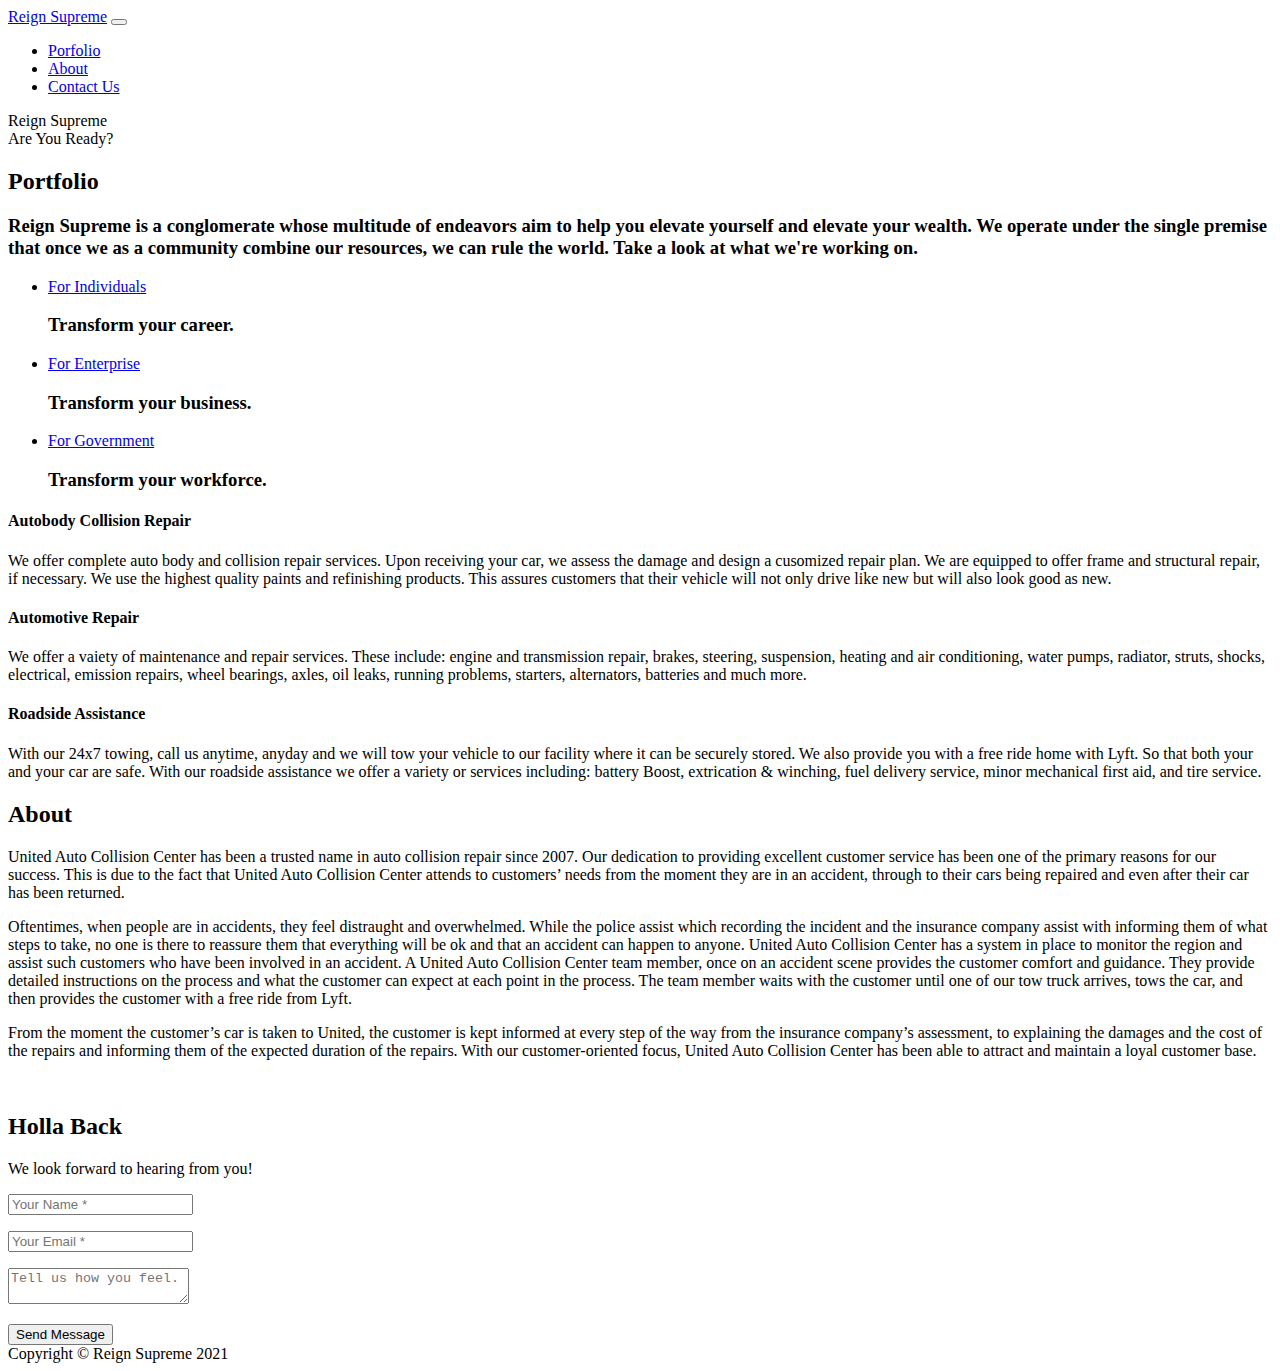
==== ww_app/index.html @ e0e512cf "intial creation" ====
<!DOCTYPE html>
<html lang="en">

<head>
    <title>Reign Supreme</title>
    <meta name="description" content="Reign Supreme is a conglomerate whose multitude of endeavors aim to help you elevate yourself and elevate your wealth.  We operate under the single premise that once we as a community combine our resources, we can rule the world." />
    <meta name="keywords" content="community 'wealth building' 'financial freedom' crowdfund" />
    <meta charset="utf-8"/>
    <meta http-equiv="X-UA-Compatible" content="IE=edge"/>
    <meta name="viewport" content="width=device-width, initial-scale=1, shrink-to-fit=no" />
    <base href="/"/>
    <meta name="robots" content="index, follow" />
    <meta name="googlebot" content="index, follow, max-snippet:-1, max-image-preview:large, max-video-preview:-1" /> 
    
    <meta property="og:locale" content="en_US" />
    <meta property="og:type" content="website" />
    <meta property="og:title" content="Reign Supreme"/>
    <meta property="og:description" content="Reign Supreme is a conglomerate whose multitude of endeavors aim to help you elevate yourself and elevate your wealth.  We operate under the single premise that once we as a community combine our resources, we can rule the world"/>
    <meta property="og:url" content="https://www.reignsupremeX.com/"/>
    <meta property="og:site_name" content="Reign Supreme" />
    <meta property="og:image" content="https://reignsupremeX.com/ww_app/img/crown.png" />

    <!--
    <link rel="canonical" href=""/>
    <link rel="icon" href="https://reignsupremeX.com/ww_app/img/favicon.ico"/>
    <link rel="shortcut icon" href="https://reignsupremeX.com/ww_app/img/favicon.ico" />
    -->



  <!-- Bootstrap core CSS -->
  <link href="vendor/bootstrap/css/bootstrap.min.css" rel="stylesheet">

  <!-- Custom fonts for this template -->
  <link href="vendor/fontawesome-free/css/all.min.css" rel="stylesheet" type="text/css">
  <link href="https://fonts.googleapis.com/css?family=Montserrat:400,700" rel="stylesheet" type="text/css">
  <link href='https://fonts.googleapis.com/css?family=Kaushan+Script' rel='stylesheet' type='text/css'>
  <link href='https://fonts.googleapis.com/css?family=Droid+Serif:400,700,400italic,700italic' rel='stylesheet' type='text/css'>
  <link href='https://fonts.googleapis.com/css?family=Roboto+Slab:400,100,300,700' rel='stylesheet' type='text/css'>

  <!-- Custom styles for this template -->
  <link href="css/agency.min.css" rel="stylesheet">
 
</head>

<body id="page-top">

  <!-- Navigation -->
  <nav class="navbar navbar-expand-lg navbar-dark fixed-top" id="mainNav">
    <div class="container">
      <a class="navbar-brand js-scroll-trigger" href="#page-top">Reign Supreme</a>
      <button class="navbar-toggler navbar-toggler-right" type="button" data-toggle="collapse" data-target="#navbarResponsive" aria-controls="navbarResponsive" aria-expanded="false" aria-label="Toggle navigation">
        <i class="fas fa-bars fa-lg"></i>
      </button>
      <div class="collapse navbar-collapse" id="navbarResponsive">
        <ul class="navbar-nav text-uppercase ml-auto">
          <li class="nav-item">
            <a class="nav-link js-scroll-trigger" href="#services">Porfolio</a>
          </li>
          <li class="nav-item">
            <a class="nav-link js-scroll-trigger" href="#about">About</a>
          </li>
          <li class="nav-item">
            <a class="nav-link js-scroll-trigger" href="#logo">Contact Us</a>
          </li>
        </ul>
      </div>
    </div>
  </nav>

  <!-- Header -->
  <header class="masthead">
    <div class="container">
      <div class="intro-text">
        <div class="intro-heading text-uppercase">Reign Supreme</div>
        <div class="intro-lead-in">Are You Ready?</div>
      </div>
    </div>
  </header>

  <!-- Services -->
  <section id="services">
    <div class="container">
      <div class="row">
        <div class="col-xs-12 text-center">
          <h2 class="section-heading text-uppercase">Portfolio</h2>
          <h3 class="section-subheading text-muted">
            <p>
              Reign Supreme is a conglomerate whose multitude of endeavors aim to help you elevate yourself and elevate your wealth.  We operate under the single premise that once we as a community combine our resources, we can rule the world.  Take a look at what we're working on.
            </p>
          </h3>
        </div>
      </div>
      <div class="row text-center">
        <div class="col-xs-12">
          <ul class="link-list">
            <li class="link-list=card" style="--accent-color:#60D69A;--accent-width:6px;">
              <article>
                <a target="_self" href="/individuals/overview" class="button btn button--blue ">For Individuals</a>
                <h3>Transform your career.</h3></article>
            </li>
            <li class="link-list=card" style="--accent-color:#6236FF;--accent-width:6px">
                  <article>
                    <a target="_self" href="/enterprise/overview" class="button btn button--blue ">For Enterprise</a>
                    <h3>Transform your business.</h3>
                  </article>
            </li>
            <li class="link-list=card" style="--accent-color:#F7B500;--accent-width:6px">
                  <article>
                    <a target="_self" href="/government/overview" class="button btn button--blue ">For Government</a><h3>Transform your workforce.</h3>
                  </article>
            </li>
          </ul>
        </div>

        <div class="col-md-4">
          <span class="fa-stack fa-4x">
            <i class="fas fa-circle fa-stack-2x text-primary"></i>
            <i class="fas fa-car-crash fa-stack-1x fa-inverse"></i>
          </span>
          <h4 class="service-heading">Autobody Collision Repair</h4>
          <p class="text-muted">We offer complete auto body and collision repair services. Upon receiving your car, we assess the damage and design a cusomized repair plan. We are equipped to offer frame and structural repair, if necessary.  We use the highest quality paints and refinishing products. This assures customers that their vehicle will not only drive like new but will also look good as new.</p>
        </div>
        <div class="col-md-4">
          <span class="fa-stack fa-4x">
            <i class="fas fa-circle fa-stack-2x text-primary"></i>
            <i class="fas fa-car-battery fa-stack-1x fa-inverse"></i>
          </span>
          <h4 class="service-heading">Automotive Repair</h4>
          <p class="text-muted">We offer a vaiety of maintenance and repair services. These include: engine and transmission repair, brakes, steering, suspension, heating and air conditioning, water pumps, radiator, struts, shocks, electrical, emission repairs, wheel bearings, axles, oil leaks, running problems, starters, alternators, batteries and much more.</p>
        </div>
        <div class="col-md-4">
          <span class="fa-stack fa-4x">
            <i class="fas fa-circle fa-stack-2x text-primary"></i>
            <i class="fas fa-truck-pickup fa-stack-1x fa-inverse"></i>
          </span>
          <h4 class="service-heading">Roadside Assistance</h4>
          <p class="text-muted">With our 24x7 towing, call us anytime, anyday and we will tow your vehicle to our facility where it can be securely stored. We also provide you with a free ride home with Lyft. So that both your and your car are safe.  With our roadside assistance we offer a variety or services including: battery Boost, extrication & winching, fuel delivery service, minor mechanical first aid, and tire service.</p>
        </div>
      </div>
    </div>
  </section>

  <!-- About -->
  <section class="bg-light" id="about">
    <div class="container">
      <div class="row">
        <div class="col-lg-12 text-center">
          <h2 class="section-heading text-uppercase">About</h2>
          <p class="text-muted">
            United Auto Collision Center has been a trusted name in auto collision repair since 2007.   Our dedication to providing excellent customer service has been one of the primary reasons for our success.  This is due to the fact that United Auto Collision Center  attends to customers’ needs from the moment they are in an accident, through to their cars being repaired and even after their car has been returned.  
          </p>
          <p class="text-muted">
            Oftentimes, when people are in accidents, they feel distraught and overwhelmed. While the police assist which recording the incident and the insurance company assist with informing them of what steps to take, no one is there to reassure them that everything will be ok and that an accident can happen to anyone.  United Auto Collision Center has a system in place to monitor the region and assist such customers who have been involved in an accident.    A United Auto Collision Center team member, once on an accident scene provides the customer comfort and guidance. They provide detailed instructions on the process and what the customer can expect at each point in the process.  The team member waits with the customer until one of our tow truck arrives, tows the car, and then provides the customer with a free ride from Lyft.  
          </p>
          <p class="text-muted">
            From the moment the customer’s car is taken to United, the customer is kept informed at every step of the way from the insurance company’s assessment, to explaining the damages and the cost of the repairs and informing them of the expected duration of the repairs.   With our customer-oriented focus, United Auto Collision Center has been able to attract and maintain a loyal customer base.
          </p>
        </div>
      </div>
    </div>
  </section>

  <!-- logo -->
  <section class="py-5" id="logo">
    <div class="container">
      <div class="row">
        <div class="col-md-3 col-xs-0">
        </div>
        <div class="col-md-6 col-xs-12">
          <a href="#">
            <img class="img-fluid d-block mx-auto" src="img/reignsupreme_logo.png" alt="">
          </a>
        </div>
        <div class="col-md-3 col-xs-0">
        </div>
      </div>
    </div>
  </section>

  <!-- Contact -->
  <section  id="contact">
    <div class="container">
      <div class="row">
        <div class="col-lg-12 text-center">
          <h2 class="section-heading text-uppercase">Holla Back</h2>
          <p class="section-subheading text-muted">We look forward to hearing from you!</p>
        </div>
      </div>
        <div class="col-lg-12">
          <form id="contactForm" name="sentMessage" novalidate="novalidate">
            <div class="row">
              <div class="col-xs-0 col-md-2"></div>
              <div class="col-xs-12 col-md-8">
                <div class="form-group">
                  <input class="form-control" id="name" type="text" placeholder="Your Name *" required="required" data-validation-required-message="Please enter your name.">
                  <p class="help-block text-danger"></p>
                </div>
                <div class="form-group">
                  <input class="form-control" id="email" type="email" placeholder="Your Email *" required="required" data-validation-required-message="Please enter your email address.">
                  <p class="help-block text-danger"></p>
                </div>
                <div class="form-group">
                  <textarea class="form-control" id="message" placeholder="Tell us how you feel." ></textarea>
                  <p class="help-block text-danger"></p>
                </div>
              </div>
              <div class="col-xs-0 col-md-2"></div>
              <div class="clearfix"></div>
              <div class="col-lg-12 text-center">
                <div id="success"></div>
                <button id="sendMessageButton" class="btn btn-primary" type="submit">Send Message</button>
              </div>
            </div>
          </form>
        </div>
      </div>
    </div>
  </section>

  <!-- Footer -->
  <footer>
    <div class="container">
      <div class="row">
        <div class="col-md-12">
          <span class="copyright">Copyright &copy; Reign Supreme 2021</span>
        </div>
      </div>
    </div>
  </footer>

 
  <!-- Bootstrap core JavaScript -->
  <script src="vendor/jquery/jquery.min.js"></script>
  <script src="vendor/bootstrap/js/bootstrap.bundle.min.js"></script>

  <!-- Plugin JavaScript -->
  <script src="vendor/jquery-easing/jquery.easing.min.js"></script>

  <!-- Contact form JavaScript -->
  <script src="js/jqBootstrapValidation.js"></script>
  <script src="js/contact_me.js"></script>

  <!-- Custom scripts for this template -->
  <script src="js/agency.min.js"></script>

</body>

</html>
---- ww_app/css/agency.min.css ----
/*!
 * Start Bootstrap - Agency v5.0.7 (https://startbootstrap.com/template-overviews/agency)
 * Copyright 2013-2019 Start Bootstrap
 * Licensed under MIT (https://github.com/BlackrockDigital/startbootstrap-agency/blob/master/LICENSE)
 */body{overflow-x:hidden;font-family:'Roboto Slab',-apple-system,BlinkMacSystemFont,'Segoe UI',Roboto,'Helvetica Neue',Arial,sans-serif,'Apple Color Emoji','Segoe UI Emoji','Segoe UI Symbol','Noto Color Emoji'}p{line-height:1.75; margin: 20px 20px 30px 20px;}a{color:#fed136}a:hover{color:#fec503}.text-primary{color:#fed136!important}h1,h2,h3,h4,h5,h6{font-weight:700;font-family:Montserrat,-apple-system,BlinkMacSystemFont,'Segoe UI',Roboto,'Helvetica Neue',Arial,sans-serif,'Apple Color Emoji','Segoe UI Emoji','Segoe UI Symbol','Noto Color Emoji'}section{padding:60px 0}section h2.section-heading{font-size:40px;margin-top:0;margin-bottom:15px}section h3.section-subheading{font-size:16px;font-weight:400;margin-bottom:75px;text-transform:none;font-family:'Droid Serif',-apple-system,BlinkMacSystemFont,'Segoe UI',Roboto,'Helvetica Neue',Arial,sans-serif,'Apple Color Emoji','Segoe UI Emoji','Segoe UI Symbol','Noto Color Emoji'}@media (min-width:768px){section{padding:50px 0}}.btn{font-family:Montserrat,-apple-system,BlinkMacSystemFont,'Segoe UI',Roboto,'Helvetica Neue',Arial,sans-serif,'Apple Color Emoji','Segoe UI Emoji','Segoe UI Symbol','Noto Color Emoji';font-weight:700}.btn-xl{font-size:18px;padding:20px 40px}.btn-primary{background-color:#fed136;border-color:#fed136}.btn-primary:active,.btn-primary:focus,.btn-primary:hover{background-color:#fec810!important;border-color:#fec810!important;color:#fff}.btn-primary:active,.btn-primary:focus{-webkit-box-shadow:0 0 0 .2rem rgba(254,209,55,.5)!important;box-shadow:0 0 0 .2rem rgba(254,209,55,.5)!important}::selection{background:#fed136;text-shadow:none}img::selection{background:0 0}img::-moz-selection{background:0 0}#mainNav{background-color:#212529}#mainNav .navbar-toggler{font-size:12px;right:0;padding:13px;color:#807c7c;border:0;font-family:Montserrat,-apple-system,BlinkMacSystemFont,'Segoe UI',Roboto,'Helvetica Neue',Arial,sans-serif,'Apple Color Emoji','Segoe UI Emoji','Segoe UI Symbol','Noto Color Emoji'}#mainNav .navbar-brand{color:#fed136;font-family:'Kaushan Script',-apple-system,BlinkMacSystemFont,'Segoe UI',Roboto,'Helvetica Neue',Arial,sans-serif,'Apple Color Emoji','Segoe UI Emoji','Segoe UI Symbol','Noto Color Emoji'}#mainNav .navbar-brand.active,#mainNav .navbar-brand:active,#mainNav .navbar-brand:focus,#mainNav .navbar-brand:hover{color:#fec503}#mainNav .navbar-nav .nav-item .nav-link{font-size:90%;font-weight:400;padding:.75em 0;letter-spacing:1px;color:#fff;font-family:Montserrat,-apple-system,BlinkMacSystemFont,'Segoe UI',Roboto,'Helvetica Neue',Arial,sans-serif,'Apple Color Emoji','Segoe UI Emoji','Segoe UI Symbol','Noto Color Emoji'}#mainNav .navbar-nav .nav-item .nav-link.active,#mainNav .navbar-nav .nav-item .nav-link:hover{color:#fed136}@media (min-width:992px){#mainNav{padding-top:25px;padding-bottom:25px;-webkit-transition:padding-top .3s,padding-bottom .3s;transition:padding-top .3s,padding-bottom .3s;border:none;background-color:transparent}#mainNav .navbar-brand{font-size:1.75em;-webkit-transition:all .3s;transition:all .3s}#mainNav .navbar-nav .nav-item .nav-link{padding:1.1em 1em!important}#mainNav.navbar-shrink{padding-top:0;padding-bottom:0;background-color:#212529}#mainNav.navbar-shrink .navbar-brand{font-size:1.25em;padding:12px 0}}header.masthead{text-align:center;color:#fff;background-image:url(../img/bmw.jpg);background-repeat:no-repeat;background-attachment:scroll;background-position:center center;background-size:cover}header.masthead .intro-text{padding-top:150px;padding-bottom:100px}header.masthead .intro-text .intro-lead-in{font-size:22px;font-style:italic;line-height:22px;margin-bottom:30px;font-family:'Droid Serif',-apple-system,BlinkMacSystemFont,'Segoe UI',Roboto,'Helvetica Neue',Arial,sans-serif,'Apple Color Emoji','Segoe UI Emoji','Segoe UI Symbol','Noto Color Emoji'; text-shadow: #090909 2px 2px 15px;}.header-phone{font-size: 22px;line-height: 40px;background: white;color: black;width: 80%;margin: 0 auto 90px auto}header.masthead .intro-text .intro-heading{font-size:50px;font-weight:700;line-height:50px;margin-bottom:25px;font-family:Montserrat,-apple-system,BlinkMacSystemFont,'Segoe UI',Roboto,'Helvetica Neue',Arial,sans-serif,'Apple Color Emoji','Segoe UI Emoji','Segoe UI Symbol','Noto Color Emoji'; text-shadow: #090909 2px 2px 15px;}@media (min-width:768px){header.masthead .intro-text{padding-top:200px;padding-bottom:200px}header.masthead .intro-text .intro-lead-in{font-size:40px;font-style:italic;line-height:40px;margin-bottom:30px;font-family:'Droid Serif',-apple-system,BlinkMacSystemFont,'Segoe UI',Roboto,'Helvetica Neue',Arial,sans-serif,'Apple Color Emoji','Segoe UI Emoji','Segoe UI Symbol','Noto Color Emoji'}.header-phone{font-size: 40px;line-height: 80px;width: 30%}header.masthead .intro-text .intro-heading{font-size:75px;font-weight:700;line-height:75px;margin-bottom:50px;font-family:Montserrat,-apple-system,BlinkMacSystemFont,'Segoe UI',Roboto,'Helvetica Neue',Arial,sans-serif,'Apple Color Emoji','Segoe UI Emoji','Segoe UI Symbol','Noto Color Emoji'}}.service-heading{margin:15px 0;text-transform:none}#portfolio .portfolio-item{right:0;margin:0 0 15px}#portfolio .portfolio-item .portfolio-link{position:relative;display:block;max-width:400px;margin:0 auto;cursor:pointer}#portfolio .portfolio-item .portfolio-link .portfolio-hover{position:absolute;width:100%;height:100%;-webkit-transition:all ease .5s;transition:all ease .5s;opacity:0;background:rgba(254,209,54,.9)}#portfolio .portfolio-item .portfolio-link .portfolio-hover:hover{opacity:1}#portfolio .portfolio-item .portfolio-link .portfolio-hover:focus{opacity:1}#portfolio .portfolio-item .portfolio-link .portfolio-hover:active{opacity:1}#portfolio .portfolio-item .portfolio-link .portfolio-hover .portfolio-hover-content{font-size:20px;position:absolute;top:50%;width:100%;height:20px;margin-top:-12px;text-align:center;color:#fff}#portfolio .portfolio-item .portfolio-link .portfolio-hover .portfolio-hover-content i{margin-top:-12px}#portfolio .portfolio-item .portfolio-link .portfolio-hover .portfolio-hover-content h3,#portfolio .portfolio-item .portfolio-link .portfolio-hover .portfolio-hover-content h4{margin:0}#portfolio .portfolio-item .portfolio-caption{max-width:400px;margin:0 auto;padding:25px;text-align:center;background-color:#fff}#portfolio .portfolio-item .portfolio-caption h4{margin:0;text-transform:none}#portfolio .portfolio-item .portfolio-caption p{font-size:16px;font-style:italic;margin:0;font-family:'Droid Serif',-apple-system,BlinkMacSystemFont,'Segoe UI',Roboto,'Helvetica Neue',Arial,sans-serif,'Apple Color Emoji','Segoe UI Emoji','Segoe UI Symbol','Noto Color Emoji'}#portfolio *{z-index:2}@media (min-width:767px){#portfolio .portfolio-item{margin:0 0 30px}}.portfolio-modal{padding-right:0!important}.portfolio-modal .modal-dialog{margin:1rem;max-width:100vw}.portfolio-modal .modal-content{padding:50px 0;text-align:center}.portfolio-modal .modal-content h2{font-size:3em;margin-bottom:15px}.portfolio-modal .modal-content p{margin-bottom:30px}.portfolio-modal .modal-content p.item-intro{font-size:16px;font-style:italic;margin:20px 0 30px;font-family:'Droid Serif',-apple-system,BlinkMacSystemFont,'Segoe UI',Roboto,'Helvetica Neue',Arial,sans-serif,'Apple Color Emoji','Segoe UI Emoji','Segoe UI Symbol','Noto Color Emoji'}.portfolio-modal .modal-content ul.list-inline{margin-top:0;margin-bottom:30px}.portfolio-modal .modal-content img{margin-bottom:30px}.portfolio-modal .modal-content button{cursor:pointer}.portfolio-modal .close-modal{position:absolute;top:25px;right:25px;height:75px;cursor:pointer;background-color:transparent}.portfolio-modal .close-modal:hover{opacity:.3}.portfolio-modal .close-modal .lr{z-index:1051;width:1px;height:75px;margin-left:35px;-webkit-transform:rotate(45deg);transform:rotate(45deg);background-color:#212529}.portfolio-modal .close-modal .lr .rl{z-index:1052;width:1px;height:75px;-webkit-transform:rotate(90deg);transform:rotate(90deg);background-color:#212529}.timeline{position:relative;padding:0;list-style:none}.timeline:before{position:absolute;top:0;bottom:0;left:40px;width:2px;margin-left:-1.5px;content:'';background-color:#e9ecef}.timeline>li{position:relative;min-height:50px;margin-bottom:50px}.timeline>li:after,.timeline>li:before{display:table;content:' '}.timeline>li:after{clear:both}.timeline>li .timeline-panel{position:relative;float:right;width:100%;padding:0 20px 0 100px;text-align:left}.timeline>li .timeline-panel:before{right:auto;left:-15px;border-right-width:15px;border-left-width:0}.timeline>li .timeline-panel:after{right:auto;left:-14px;border-right-width:14px;border-left-width:0}.timeline>li .timeline-image{position:absolute;z-index:100;left:0;width:80px;height:80px;margin-left:0;text-align:center;color:#fff;border:7px solid #e9ecef;border-radius:100%;background-color:#fed136}.timeline>li .timeline-image h4{font-size:10px;line-height:14px;margin-top:12px}.timeline>li.timeline-inverted>.timeline-panel{float:right;padding:0 20px 0 100px;text-align:left}.timeline>li.timeline-inverted>.timeline-panel:before{right:auto;left:-15px;border-right-width:15px;border-left-width:0}.timeline>li.timeline-inverted>.timeline-panel:after{right:auto;left:-14px;border-right-width:14px;border-left-width:0}.timeline>li:last-child{margin-bottom:0}.timeline .timeline-heading h4{margin-top:0;color:inherit}.timeline .timeline-heading h4.subheading{text-transform:none}.timeline .timeline-body>p,.timeline .timeline-body>ul{margin-bottom:0}@media (min-width:768px){.timeline:before{left:50%}.timeline>li{min-height:100px;margin-bottom:100px}.timeline>li .timeline-panel{float:left;width:41%;padding:0 20px 20px 30px;text-align:right}.timeline>li .timeline-image{left:50%;width:100px;height:100px;margin-left:-50px}.timeline>li .timeline-image h4{font-size:13px;line-height:18px;margin-top:16px}.timeline>li.timeline-inverted>.timeline-panel{float:right;padding:0 30px 20px 20px;text-align:left}}@media (min-width:992px){.timeline>li{min-height:150px}.timeline>li .timeline-panel{padding:0 20px 20px}.timeline>li .timeline-image{width:150px;height:150px;margin-left:-75px}.timeline>li .timeline-image h4{font-size:18px;line-height:26px;margin-top:30px}.timeline>li.timeline-inverted>.timeline-panel{padding:0 20px 20px}}@media (min-width:1200px){.timeline>li{min-height:170px}.timeline>li .timeline-panel{padding:0 20px 20px 100px}.timeline>li .timeline-image{width:170px;height:170px;margin-left:-85px}.timeline>li .timeline-image h4{margin-top:40px}.timeline>li.timeline-inverted>.timeline-panel{padding:0 100px 20px 20px}}.team-member{margin-bottom:50px;text-align:center}.team-member img{width:150px;height:150px;border:7px solid #fff}.team-member h4{margin-top:25px;margin-bottom:0;text-transform:none}.team-member p{margin-top:0}section#contact{background-color:#212529;background-image:url(../img/map-image.png);background-repeat:no-repeat;background-position:center}section#contact .section-heading{color:#fff}section#contact .form-group{margin-bottom:25px}section#contact .form-group input,section#contact .form-group textarea{padding:20px}section#contact .form-group input.form-control{height:auto}section#contact .form-group textarea.form-control{height:248px}section#contact .form-control:focus{border-color:#fed136;-webkit-box-shadow:none;box-shadow:none}section#contact ::-webkit-input-placeholder{font-weight:700;color:#ced4da;font-family:Montserrat,-apple-system,BlinkMacSystemFont,'Segoe UI',Roboto,'Helvetica Neue',Arial,sans-serif,'Apple Color Emoji','Segoe UI Emoji','Segoe UI Symbol','Noto Color Emoji'}section#contact :-moz-placeholder{font-weight:700;color:#ced4da;font-family:Montserrat,-apple-system,BlinkMacSystemFont,'Segoe UI',Roboto,'Helvetica Neue',Arial,sans-serif,'Apple Color Emoji','Segoe UI Emoji','Segoe UI Symbol','Noto Color Emoji'}section#contact ::-moz-placeholder{font-weight:700;color:#ced4da;font-family:Montserrat,-apple-system,BlinkMacSystemFont,'Segoe UI',Roboto,'Helvetica Neue',Arial,sans-serif,'Apple Color Emoji','Segoe UI Emoji','Segoe UI Symbol','Noto Color Emoji'}section#contact :-ms-input-placeholder{font-weight:700;color:#ced4da;font-family:Montserrat,-apple-system,BlinkMacSystemFont,'Segoe UI',Roboto,'Helvetica Neue',Arial,sans-serif,'Apple Color Emoji','Segoe UI Emoji','Segoe UI Symbol','Noto Color Emoji'}footer{padding:25px 0;text-align:center}footer span.copyright{font-size:90%;line-height:40px;text-transform:none;font-family:Montserrat,-apple-system,BlinkMacSystemFont,'Segoe UI',Roboto,'Helvetica Neue',Arial,sans-serif,'Apple Color Emoji','Segoe UI Emoji','Segoe UI Symbol','Noto Color Emoji'}footer ul.quicklinks{font-size:90%;line-height:40px;margin-bottom:0;text-transform:none;font-family:Montserrat,-apple-system,BlinkMacSystemFont,'Segoe UI',Roboto,'Helvetica Neue',Arial,sans-serif,'Apple Color Emoji','Segoe UI Emoji','Segoe UI Symbol','Noto Color Emoji'}ul.social-buttons{margin-bottom:0}ul.social-buttons li a{font-size:20px;line-height:50px;display:block;width:50px;height:50px;-webkit-transition:all .3s;transition:all .3s;color:#fff;border-radius:100%;outline:0;background-color:#212529}ul.social-buttons li a:active,ul.social-buttons li a:focus,ul.social-buttons li a:hover{background-color:#fed136} .contact-p {color: #fff;font-size: 18px;} @media(max-width: 768px) {section h3.section-subheading{margin-bottom: 50px;}}
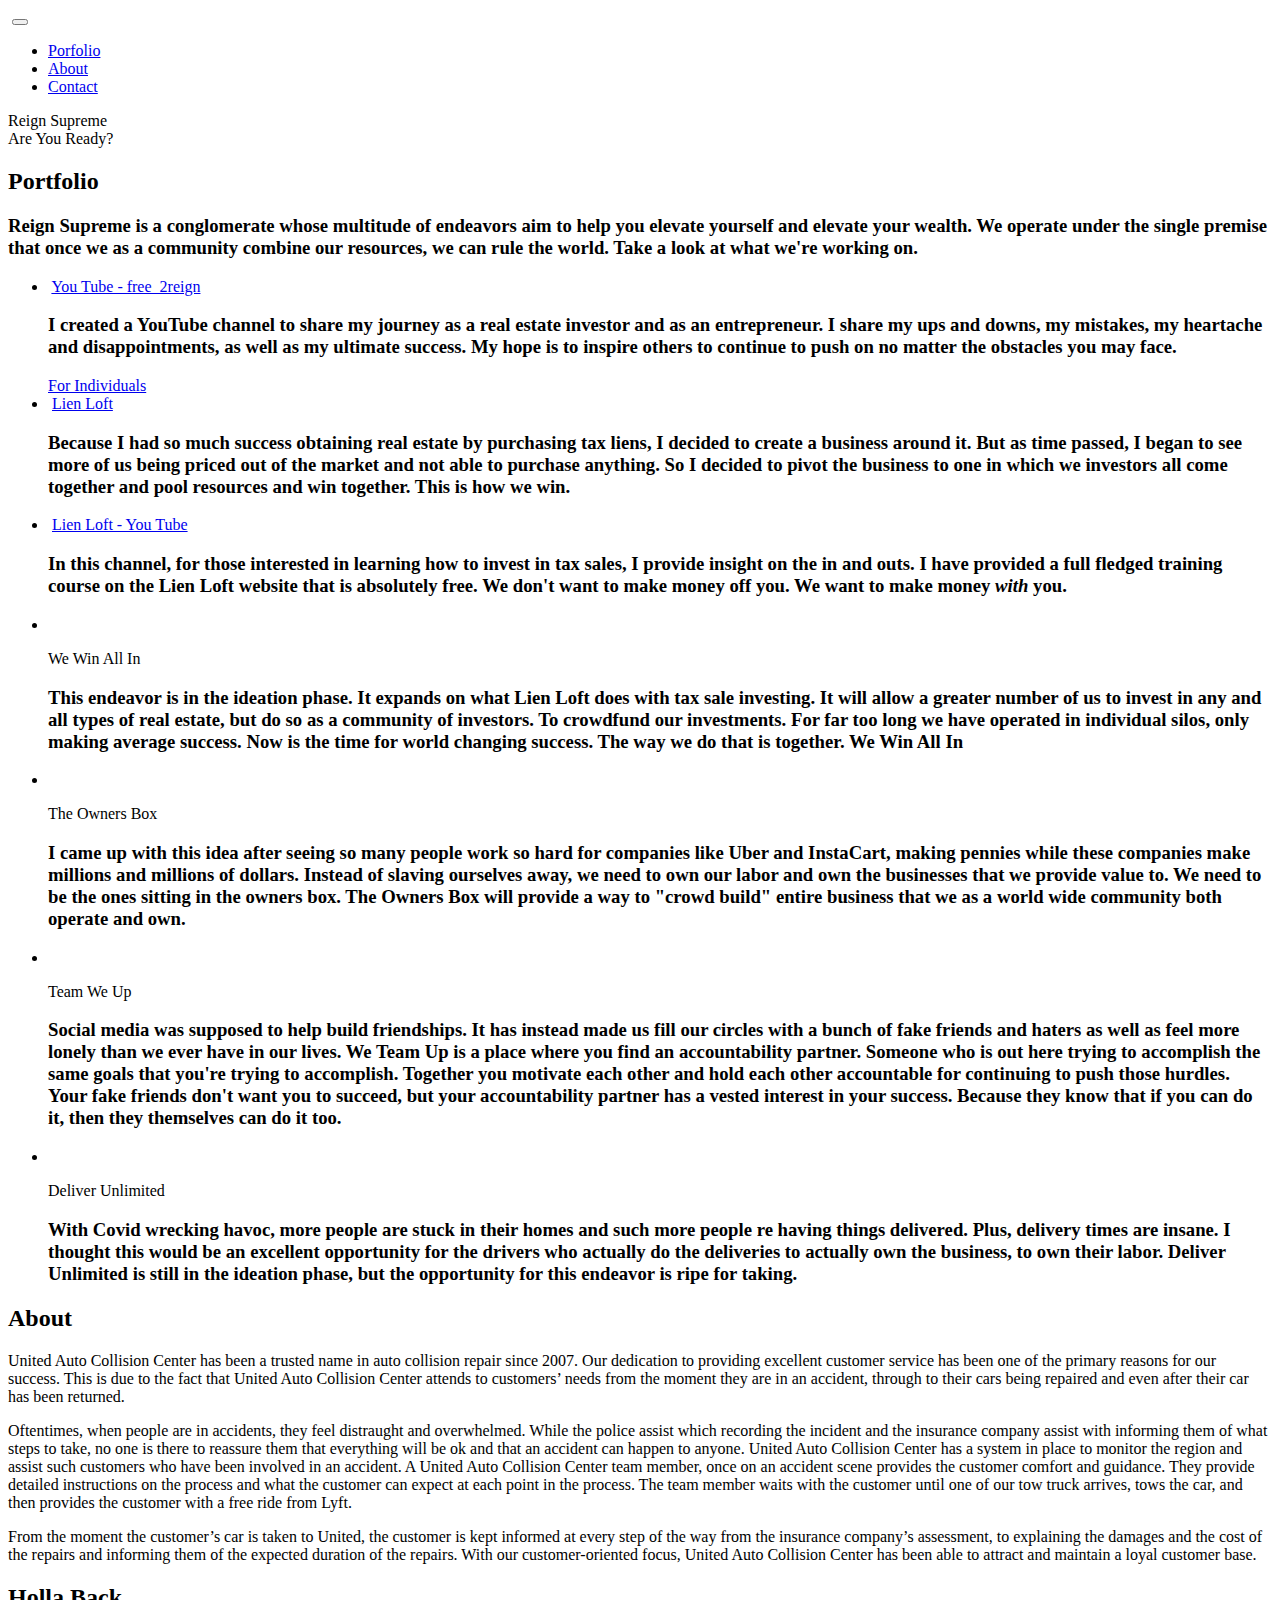
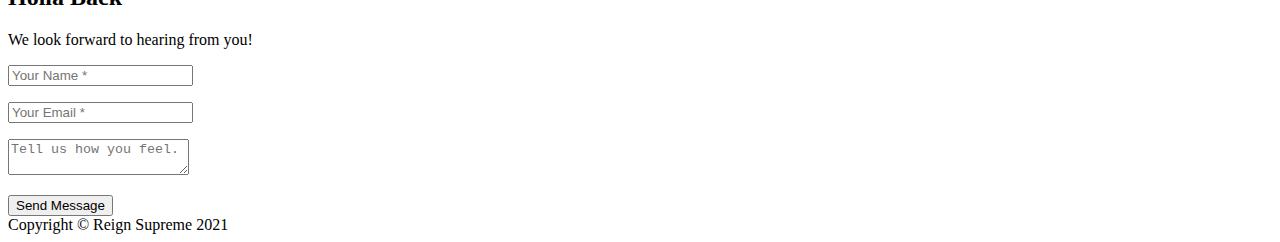
==== commit 60073698: "various changes" ====
--- a/ww_app/index.html
+++ b/ww_app/index.html
@@ -39,7 +39,8 @@
   <link href='https://fonts.googleapis.com/css?family=Roboto+Slab:400,100,300,700' rel='stylesheet' type='text/css'>
 
   <!-- Custom styles for this template -->
-  <link href="css/agency.min.css" rel="stylesheet">
+  <!--<link href="css/agency.min.css" rel="stylesheet">-->
+  <link href="css/agency.css" rel="stylesheet">
  
 </head>
 
@@ -48,7 +49,8 @@
   <!-- Navigation -->
   <nav class="navbar navbar-expand-lg navbar-dark fixed-top" id="mainNav">
     <div class="container">
-      <a class="navbar-brand js-scroll-trigger" href="#page-top">Reign Supreme</a>
+      <!--<a class="navbar-brand js-scroll-trigger" href="#page-top">Reign Supreme</a>-->
+      <img class="navbar-brand js-scroll-trigger" src="img/reignsupreme_logo_small.png" alt="">
       <button class="navbar-toggler navbar-toggler-right" type="button" data-toggle="collapse" data-target="#navbarResponsive" aria-controls="navbarResponsive" aria-expanded="false" aria-label="Toggle navigation">
         <i class="fas fa-bars fa-lg"></i>
       </button>
@@ -61,10 +63,11 @@
             <a class="nav-link js-scroll-trigger" href="#about">About</a>
           </li>
           <li class="nav-item">
-            <a class="nav-link js-scroll-trigger" href="#logo">Contact Us</a>
+            <a class="nav-link js-scroll-trigger" href="#logo">Contact</a>
           </li>
         </ul>
       </div>
+    
     </div>
   </nav>
 
@@ -91,53 +94,65 @@
           </h3>
         </div>
       </div>
-      <div class="row text-center">
+      <div class="row text-center" style="display: block;">
         <div class="col-xs-12">
           <ul class="link-list">
-            <li class="link-list=card" style="--accent-color:#60D69A;--accent-width:6px;">
-              <article>
-                <a target="_self" href="/individuals/overview" class="button btn button--blue ">For Individuals</a>
-                <h3>Transform your career.</h3></article>
-            </li>
-            <li class="link-list=card" style="--accent-color:#6236FF;--accent-width:6px">
-                  <article>
-                    <a target="_self" href="/enterprise/overview" class="button btn button--blue ">For Enterprise</a>
-                    <h3>Transform your business.</h3>
-                  </article>
-            </li>
-            <li class="link-list=card" style="--accent-color:#F7B500;--accent-width:6px">
-                  <article>
-                    <a target="_self" href="/government/overview" class="button btn button--blue ">For Government</a><h3>Transform your workforce.</h3>
-                  </article>
-            </li>
+            <li class="link-list-card" style="--accent-color:#f89419;--accent-width:6px;">
+              <article class="team-member">
+                  <img class="mx-auto rounded-circle" src="img/free_2reign.jpeg" alt="">
+                  <a target="_self" href="https://www.youtube.com/channel/UClmy4krWCEN-NcYKxqVHpDQ" class="">You Tube - free_2reign</a>
+                    <h3>I created a YouTube channel to share my journey as a real estate investor and as an entrepreneur.  I share my ups and downs, my mistakes, my heartache and disappointments, as well as my ultimate success.  My hope is to inspire others to continue to push on no matter the obstacles you may face.</h3>
+
+              </article>
+<a href="/individuals/overview" class="button btn button--blue ">For Individuals</a>
+            </li>
+            <li class="link-list-card" style="--accent-color:#f89419;--accent-width:6px;">
+              <article class="team-member">
+                  <img class="mx-auto rounded-circle" src="img/lienloft.png" alt="">
+                  <a target="_self" href="https://lienloft.com" class="">Lien Loft</a>
+                    <h3>Because I had so much success obtaining real estate by purchasing tax liens, I decided to create a business around it.  But as time passed, I began to see more of us being priced out of the market and not able to purchase anything.  So I decided to pivot the business to one in which we investors all come together and pool resources and win together. This is how we win.</h3>
+              </article>
+            </li>
+            <li class="link-list-card" style="--accent-color:#f89419;--accent-width:6px;">
+              <article class="team-member">
+                  <img class="mx-auto rounded-circle" src="img/lienloft_alfreda.jpg" alt="">
+                  <a target="_self" href="https://www.youtube.com/channel/UCCJ-6BsG9O6LgRk_2ez2GNQ" class="">Lien Loft - You Tube</a>
+                    <h3>In this channel, for those interested in learning how to invest in tax sales, I provide insight on the in and outs.  I have provided a full fledged training course on the Lien Loft website that is absolutely free.  We don't want to make money off you.  We want to make money <i>with</i> you.</h3>
+              </article>
+            </li>
+            <li class="link-list-card" style="--accent-color:#f89419;--accent-width:6px;">
+              <article class="team-member">
+                  <img class="mx-auto rounded-circle" src="img/we_win_all_in.png" alt="">
+                  <p class="" style="display: block;">We Win All In</p>
+                    <h3> This endeavor is in the ideation phase.  It expands on what Lien Loft does with tax sale investing.  It will allow a greater number of us to invest in any and all types of real estate, but do so as a community of investors. To crowdfund our investments.  For far too long we have operated in individual silos, only making average success. Now is the time for world changing success. The way we do that is together. We Win All In</h3>
+              </article>
+            </li>
+            <li class="link-list-card" style="--accent-color:#f89419;--accent-width:6px;">
+              <article class="team-member">
+                  <img class="mx-auto rounded-circle" src="img/owners_box.png" alt="">
+                  <p class="" style="display: block;">The Owners Box</p>
+                    <h3>I came up with this idea after seeing so many people work so hard for companies like Uber and InstaCart, making pennies while these companies make millions and millions of dollars.  Instead of slaving ourselves away, we need to own our labor and own the businesses that we provide value to.  We need to be the ones sitting in the owners box.  The Owners Box will provide a way to "crowd build" entire business that we as a world wide community both operate and own.</h3>
+              </article>
+            </li>
+            <li class="link-list-card" style="--accent-color:#f89419;--accent-width:6px;">
+              <article class="team-member">
+                  <img class="mx-auto rounded-circle" src="img/team_we_up.png" alt="">
+                  <p class="" style="display: block;">Team We Up</p>
+                    <h3>Social media was supposed to help build friendships.  It has instead made us fill our circles with a bunch of fake friends and haters as well as feel more lonely than we ever have in our lives.  We Team Up is a place where you find an accountability partner.  Someone who is out here trying to accomplish the same goals that you're trying to accomplish.  Together you motivate each other and hold each other accountable for continuing to push those hurdles. Your fake friends don't want you to succeed, but your accountability partner has a vested interest in your success.  Because they know that if you can do it, then they themselves can do it too.
+</h3>
+              </article>
+            </li>
+            <li class="link-list-card" style="--accent-color:#f89419;--accent-width:6px;">
+              <article class="team-member">
+                  <img class="mx-auto" src="img/deliver_unlimited.png" alt="">
+                  <p class="button--blue" style="display: block;">Deliver Unlimited</p>
+                    <h3>With Covid wrecking havoc, more people are stuck in their homes and such more people re having things delivered. Plus, delivery times are insane. I thought this would be an excellent opportunity for the drivers who actually do the deliveries to actually own the business, to own their labor. Deliver Unlimited is still in the ideation phase, but the opportunity for this endeavor is ripe for taking.</h3>
+              </article>
+            </li>
+
           </ul>
         </div>
-
-        <div class="col-md-4">
-          <span class="fa-stack fa-4x">
-            <i class="fas fa-circle fa-stack-2x text-primary"></i>
-            <i class="fas fa-car-crash fa-stack-1x fa-inverse"></i>
-          </span>
-          <h4 class="service-heading">Autobody Collision Repair</h4>
-          <p class="text-muted">We offer complete auto body and collision repair services. Upon receiving your car, we assess the damage and design a cusomized repair plan. We are equipped to offer frame and structural repair, if necessary.  We use the highest quality paints and refinishing products. This assures customers that their vehicle will not only drive like new but will also look good as new.</p>
-        </div>
-        <div class="col-md-4">
-          <span class="fa-stack fa-4x">
-            <i class="fas fa-circle fa-stack-2x text-primary"></i>
-            <i class="fas fa-car-battery fa-stack-1x fa-inverse"></i>
-          </span>
-          <h4 class="service-heading">Automotive Repair</h4>
-          <p class="text-muted">We offer a vaiety of maintenance and repair services. These include: engine and transmission repair, brakes, steering, suspension, heating and air conditioning, water pumps, radiator, struts, shocks, electrical, emission repairs, wheel bearings, axles, oil leaks, running problems, starters, alternators, batteries and much more.</p>
-        </div>
-        <div class="col-md-4">
-          <span class="fa-stack fa-4x">
-            <i class="fas fa-circle fa-stack-2x text-primary"></i>
-            <i class="fas fa-truck-pickup fa-stack-1x fa-inverse"></i>
-          </span>
-          <h4 class="service-heading">Roadside Assistance</h4>
-          <p class="text-muted">With our 24x7 towing, call us anytime, anyday and we will tow your vehicle to our facility where it can be securely stored. We also provide you with a free ride home with Lyft. So that both your and your car are safe.  With our roadside assistance we offer a variety or services including: battery Boost, extrication & winching, fuel delivery service, minor mechanical first aid, and tire service.</p>
-        </div>
-      </div>
+     </div>
     </div>
   </section>
 
@@ -156,23 +171,6 @@
           <p class="text-muted">
             From the moment the customer’s car is taken to United, the customer is kept informed at every step of the way from the insurance company’s assessment, to explaining the damages and the cost of the repairs and informing them of the expected duration of the repairs.   With our customer-oriented focus, United Auto Collision Center has been able to attract and maintain a loyal customer base.
           </p>
-        </div>
-      </div>
-    </div>
-  </section>
-
-  <!-- logo -->
-  <section class="py-5" id="logo">
-    <div class="container">
-      <div class="row">
-        <div class="col-md-3 col-xs-0">
-        </div>
-        <div class="col-md-6 col-xs-12">
-          <a href="#">
-            <img class="img-fluid d-block mx-auto" src="img/reignsupreme_logo.png" alt="">
-          </a>
-        </div>
-        <div class="col-md-3 col-xs-0">
         </div>
       </div>
     </div>
--- a/ww_app/css/agency.css
+++ b/ww_app/css/agency.css
@@ -0,0 +1,822 @@
+/*!
+ * Start Bootstrap - Agency v5.0.7 (https://startbootstrap.com/template-overviews/agency)
+ * Copyright 2013-2019 Start Bootstrap
+ * Licensed under MIT (https://github.com/BlackrockDigital/startbootstrap-agency/blob/master/LICENSE)
+ */
+
+body {
+  overflow-x: hidden;
+  font-family: 'Roboto Slab', -apple-system, BlinkMacSystemFont, 'Segoe UI', Roboto, 'Helvetica Neue', Arial, sans-serif, 'Apple Color Emoji', 'Segoe UI Emoji', 'Segoe UI Symbol', 'Noto Color Emoji';
+}
+
+p {
+  line-height: 1.75;
+}
+
+a {
+  color: #f89419;
+}
+
+a:hover {
+  color: #fec503;
+}
+
+.text-primary {
+  color: #f89419 !important;
+}
+
+h1,
+h2,
+h3,
+h4,
+h5,
+h6 {
+  font-weight: 700;
+  font-family: 'Montserrat', -apple-system, BlinkMacSystemFont, 'Segoe UI', Roboto, 'Helvetica Neue', Arial, sans-serif, 'Apple Color Emoji', 'Segoe UI Emoji', 'Segoe UI Symbol', 'Noto Color Emoji';
+}
+
+section {
+  padding: 60px 0;
+}
+
+section h2.section-heading {
+  font-size: 30px;
+  margin-top: 0;
+  margin-bottom: 15px;
+}
+
+section h3.section-subheading {
+  font-size: 1.3rem;
+  font-weight: 300;
+  font-family: "Open Sans", sans-serif;
+  margin: 0 25px 0 25px;
+}
+
+@media (min-width: 768px) {
+  section {
+    padding: 150px 0;
+  }
+}
+
+.btn {
+  font-family: 'Montserrat', -apple-system, BlinkMacSystemFont, 'Segoe UI', Roboto, 'Helvetica Neue', Arial, sans-serif, 'Apple Color Emoji', 'Segoe UI Emoji', 'Segoe UI Symbol', 'Noto Color Emoji';
+  font-weight: 700;
+}
+
+.btn-xl {
+  font-size: 18px;
+  padding: 20px 40px;
+}
+
+.btn-primary {
+  background-color: #f89419;
+  border-color: #f89419;
+}
+
+.btn-primary:active, .btn-primary:focus, .btn-primary:hover {
+  background-color: #fec810 !important;
+  border-color: #fec810 !important;
+  color: white;
+}
+
+.btn-primary:active, .btn-primary:focus {
+  -webkit-box-shadow: 0 0 0 0.2rem rgba(254, 209, 55, 0.5) !important;
+  box-shadow: 0 0 0 0.2rem rgba(254, 209, 55, 0.5) !important;
+}
+
+::selection {
+  background: #f89419;
+  text-shadow: none;
+}
+
+img::selection {
+  background: transparent;
+}
+
+img::-moz-selection {
+  background: transparent;
+}
+
+#mainNav {
+  background-color: #010f2e;
+}
+
+#mainNav .navbar-toggler {
+  font-size: 12px;
+  right: 0;
+  padding: 13px;
+  text-transform: uppercase;
+  color: white;
+  border: 0;
+  background-color: #f89419;
+  font-family: 'Montserrat', -apple-system, BlinkMacSystemFont, 'Segoe UI', Roboto, 'Helvetica Neue', Arial, sans-serif, 'Apple Color Emoji', 'Segoe UI Emoji', 'Segoe UI Symbol', 'Noto Color Emoji';
+}
+
+#mainNav .navbar-brand {
+  color: #f89419;
+  font-family: 'Kaushan Script', -apple-system, BlinkMacSystemFont, 'Segoe UI', Roboto, 'Helvetica Neue', Arial, sans-serif, 'Apple Color Emoji', 'Segoe UI Emoji', 'Segoe UI Symbol', 'Noto Color Emoji';
+}
+
+#mainNav .navbar-brand.active, #mainNav .navbar-brand:active, #mainNav .navbar-brand:focus, #mainNav .navbar-brand:hover {
+  color: #fec503;
+}
+
+#mainNav .navbar-nav .nav-item .nav-link {
+  font-size: 90%;
+  font-weight: 400;
+  padding: 0.75em 0;
+  letter-spacing: 1px;
+  color: white;
+  font-family: 'Montserrat', -apple-system, BlinkMacSystemFont, 'Segoe UI', Roboto, 'Helvetica Neue', Arial, sans-serif, 'Apple Color Emoji', 'Segoe UI Emoji', 'Segoe UI Symbol', 'Noto Color Emoji';
+}
+
+#mainNav .navbar-nav .nav-item .nav-link.active, #mainNav .navbar-nav .nav-item .nav-link:hover {
+  color: #f89419;
+}
+
+@media (min-width: 992px) {
+  #mainNav {
+    padding-top: 25px;
+    padding-bottom: 25px;
+    -webkit-transition: padding-top 0.3s, padding-bottom 0.3s;
+    transition: padding-top 0.3s, padding-bottom 0.3s;
+    border: none;
+    background-color: transparent;
+  }
+  #mainNav .navbar-brand {
+    font-size: 1.75em;
+    -webkit-transition: all 0.3s;
+    transition: all 0.3s;
+  }
+  #mainNav .navbar-nav .nav-item .nav-link {
+    padding: 1.1em 1em !important;
+  }
+  #mainNav.navbar-shrink {
+    padding-top: 0;
+    padding-bottom: 0;
+    background-color: #010f2e;
+  }
+  #mainNav.navbar-shrink .navbar-brand {
+    font-size: 1.25em;
+    padding: 12px 0;
+  }
+}
+
+header.masthead {
+  text-align: center;
+  color: white;
+  background-image: url("../img/crown.png");
+  background-repeat: no-repeat;
+  background-attachment: scroll;
+  background-size: cover;
+  background-position: 70% 50%;
+}
+
+header.masthead .intro-text {
+  padding-top: 150px;
+  padding-bottom: 100px;
+}
+
+header.masthead .intro-text .intro-lead-in {
+  font-size: 22px;
+  font-style: italic;
+  line-height: 22px;
+  margin-bottom: 65px;
+  font-family: 'Droid Serif', -apple-system, BlinkMacSystemFont, 'Segoe UI', Roboto, 'Helvetica Neue', Arial, sans-serif, 'Apple Color Emoji', 'Segoe UI Emoji', 'Segoe UI Symbol', 'Noto Color Emoji';
+}
+
+header.masthead .intro-text .phone {font-size: 22px;line-height: 40px;background: white;color: black;width: 80%;margin: 0 auto 90px auto;}
+
+header.masthead .intro-text .intro-heading {
+  font-size: 50px;
+  font-weight: 700;
+  line-height: 50px;
+  margin-bottom: 25px;
+  font-family: 'Montserrat', -apple-system, BlinkMacSystemFont, 'Segoe UI', Roboto, 'Helvetica Neue', Arial, sans-serif, 'Apple Color Emoji', 'Segoe UI Emoji', 'Segoe UI Symbol', 'Noto Color Emoji';
+  text-shadow: #090909 2px 2px 15px;
+}
+
+@media (min-width: 768px) {
+  header.masthead .intro-text .phone {font-size: 40px;line-height: 80px;width: 30%;}
+
+  header.masthead .intro-text {
+    padding-top: 300px;
+    padding-bottom: 200px;
+  }
+  header.masthead .intro-text .intro-lead-in {
+    font-size: 40px;
+    font-style: italic;
+    line-height: 40px;
+    margin-bottom: 65px;
+    font-family: 'Droid Serif', -apple-system, BlinkMacSystemFont, 'Segoe UI', Roboto, 'Helvetica Neue', Arial, sans-serif, 'Apple Color Emoji', 'Segoe UI Emoji', 'Segoe UI Symbol', 'Noto Color Emoji';
+  }
+  header.masthead .intro-text .intro-heading {
+    font-size: 75px;
+    font-weight: 700;
+    line-height: 75px;
+    margin-bottom: 50px;
+    font-family: 'Montserrat', -apple-system, BlinkMacSystemFont, 'Segoe UI', Roboto, 'Helvetica Neue', Arial, sans-serif, 'Apple Color Emoji', 'Segoe UI Emoji', 'Segoe UI Symbol', 'Noto Color Emoji';
+  }
+}
+
+.service-heading {
+  margin: 15px 0;
+  text-transform: none;
+}
+
+#portfolio .portfolio-item {
+  right: 0;
+  margin: 0 0 15px;
+}
+
+#portfolio .portfolio-item .portfolio-link {
+  position: relative;
+  display: block;
+  max-width: 400px;
+  margin: 0 auto;
+  cursor: pointer;
+}
+
+#portfolio .portfolio-item .portfolio-link .portfolio-hover {
+  position: absolute;
+  width: 100%;
+  height: 100%;
+  -webkit-transition: all ease 0.5s;
+  transition: all ease 0.5s;
+  opacity: 0;
+  background: rgba(254, 209, 54, 0.9);
+}
+
+#portfolio .portfolio-item .portfolio-link .portfolio-hover:hover {
+  opacity: 1;
+}
+
+.evTkOs:hover {
+  transform: translate3d(0px, 0px, 0px) scale(1.015);
+}
+
+#portfolio .portfolio-item .portfolio-link .portfolio-hover .portfolio-hover-content {
+  font-size: 20px;
+  position: absolute;
+  top: 50%;
+  width: 100%;
+  height: 20px;
+  margin-top: -12px;
+  text-align: center;
+  color: white;
+}
+
+#portfolio .portfolio-item .portfolio-link .portfolio-hover .portfolio-hover-content i {
+  margin-top: -12px;
+}
+
+#portfolio .portfolio-item .portfolio-link .portfolio-hover .portfolio-hover-content h3,
+#portfolio .portfolio-item .portfolio-link .portfolio-hover .portfolio-hover-content h4 {
+  margin: 0;
+}
+
+#portfolio .portfolio-item .portfolio-caption {
+  max-width: 400px;
+  margin: 0 auto;
+  padding: 25px;
+  text-align: center;
+  background-color: #fff;
+}
+
+#portfolio .portfolio-item .portfolio-caption h4 {
+  margin: 0;
+  text-transform: none;
+}
+
+#portfolio .portfolio-item .portfolio-caption p {
+  font-size: 16px;
+  font-style: italic;
+  margin: 0;
+  font-family: 'Droid Serif', -apple-system, BlinkMacSystemFont, 'Segoe UI', Roboto, 'Helvetica Neue', Arial, sans-serif, 'Apple Color Emoji', 'Segoe UI Emoji', 'Segoe UI Symbol', 'Noto Color Emoji';
+}
+
+#portfolio * {
+  z-index: 2;
+}
+
+.link-list {
+   list-style-type:none;
+   padding:0;
+   margin:1.5rem 1rem;
+   -moz-box-pack:center;
+   justify-content:center;
+   -moz-box-orient:vertical;
+   -moz-box-direction:normal;
+}
+
+@media(min-width:48rem) {
+ .link-list {
+  -moz-box-orient:horizontal;
+  -moz-box-direction:normal;
+  flex-direction:row;
+  margin:2rem
+ }
+}
+@media(min-width:62rem) {
+ .link-list {
+  -moz-box-pack:center;
+  justify-content:center
+ }
+}
+@media(min-width:74rem) {
+ .link-list {
+  -moz-box-pack:unset;
+  justify-content:unset;
+  margin:2rem 2rem 2rem 0
+ }
+}
+.link-list>li {
+   max-width:285px;
+   width:100%;
+   margin:0 auto 1.5rem;
+   padding:1.5rem
+}
+
+@media(min-width:48rem) {
+   .link-list>li {
+      width:unset;
+      margin:unset;
+      margin-right:1rem;
+      padding:1.5rem 1rem
+   }
+
+   .link-list>li:last-child {
+      margin-right:0
+   }
+}
+
+@media(min-width:62rem) {
+   .link-list>li {
+    max-width: 800px;
+    padding: 2rem 1.5rem;
+    margin: 0 50px 20px 150px;
+   }
+}
+
+.link-list>li h3 {
+   font-size:.875rem;
+   line-height:24px;
+   font-weight:400;
+   margin-bottom:0;
+}
+
+@media(min-width:48rem) {
+   .link-list>li h3 {
+      font-size:.875rem;
+      line-height:24px
+   }
+}
+
+.link-list>li article {
+  text-align:center
+}
+
+.link-list>li article>a:first-of-type,
+.link-list>li article>button:first-of-type {
+   width:unset;
+   letter-spacing:1.5px;
+   display:block;
+   margin-bottom:1rem;
+   font-weight:700;
+   -moz-border-radius:8px;
+   border-radius:8px
+}
+
+.link-list>li article>button:first-of-type {
+   width:100%
+}
+
+@media (min-width: 767px) {
+  #portfolio .portfolio-item {
+    margin: 0 0 30px;
+  }
+}
+
+@media(min-width:48rem) {
+   .link-list {
+    -moz-box-orient:horizontal;
+    -moz-box-direction:normal;
+    margin:2rem
+   }
+}
+
+@media(min-width:62rem) {
+   .link-list {
+    -moz-box-pack:center;
+    justify-content:center
+   }
+}
+
+@media(min-width:74rem) {
+   .link-list {
+    -moz-box-pack:unset;
+    justify-content:unset;
+    margin:2rem 2rem 2rem 0;
+   }
+}
+
+.link-list-card {
+  background: #fff;
+  -webkit-box-shadow: 5px 5px 25px 0 rgba(46,61,73,.2);
+  box-shadow: 5px 5px 25px 0 rgba(46,61,73,.2);
+  -moz-border-radius: .375rem;
+  border-radius: .375rem;
+  border-top: var(--accent-width,5px) solid var(--accent-color,#fff);
+}
+
+.portfolio-modal {
+  padding-right: 0px !important;
+}
+
+.portfolio-modal .modal-dialog {
+  margin: 1rem;
+  max-width: 100vw;
+}
+
+.portfolio-modal .modal-content {
+  padding: 100px 0;
+  text-align: center;
+}
+
+.portfolio-modal .modal-content h2 {
+  font-size: 3em;
+  margin-bottom: 15px;
+}
+
+.portfolio-modal .modal-content p {
+  margin-bottom: 30px;
+}
+
+.portfolio-modal .modal-content p.item-intro {
+  font-size: 16px;
+  font-style: italic;
+  margin: 20px 0 30px;
+  font-family: 'Droid Serif', -apple-system, BlinkMacSystemFont, 'Segoe UI', Roboto, 'Helvetica Neue', Arial, sans-serif, 'Apple Color Emoji', 'Segoe UI Emoji', 'Segoe UI Symbol', 'Noto Color Emoji';
+}
+
+.portfolio-modal .modal-content ul.list-inline {
+  margin-top: 0;
+  margin-bottom: 30px;
+}
+
+.portfolio-modal .modal-content img {
+  margin-bottom: 30px;
+}
+
+.portfolio-modal .modal-content button {
+  cursor: pointer;
+}
+
+.portfolio-modal .close-modal {
+  position: absolute;
+  top: 25px;
+  right: 25px;
+  width: 75px;
+  height: 75px;
+  cursor: pointer;
+  background-color: transparent;
+}
+
+.portfolio-modal .close-modal:hover {
+  opacity: 0.3;
+}
+
+.portfolio-modal .close-modal .lr {
+  /* Safari and Chrome */
+  z-index: 1051;
+  width: 1px;
+  height: 75px;
+  margin-left: 35px;
+  /* IE 9 */
+  -webkit-transform: rotate(45deg);
+  transform: rotate(45deg);
+  background-color: #010f2e;
+}
+
+.portfolio-modal .close-modal .lr .rl {
+  /* Safari and Chrome */
+  z-index: 1052;
+  width: 1px;
+  height: 75px;
+  /* IE 9 */
+  -webkit-transform: rotate(90deg);
+  transform: rotate(90deg);
+  background-color: #010f2e;
+}
+
+.timeline {
+  position: relative;
+  padding: 0;
+  list-style: none;
+}
+
+.timeline:before {
+  position: absolute;
+  top: 0;
+  bottom: 0;
+  left: 40px;
+  width: 2px;
+  margin-left: -1.5px;
+  content: '';
+  background-color: #e9ecef;
+}
+
+.timeline > li {
+  position: relative;
+  min-height: 50px;
+  margin-bottom: 50px;
+}
+
+.timeline > li:after, .timeline > li:before {
+  display: table;
+  content: ' ';
+}
+
+.timeline > li:after {
+  clear: both;
+}
+
+.timeline > li .timeline-panel {
+  position: relative;
+  float: right;
+  width: 100%;
+  padding: 0 20px 0 100px;
+  text-align: left;
+}
+
+.timeline > li .timeline-panel:before {
+  right: auto;
+  left: -15px;
+  border-right-width: 15px;
+  border-left-width: 0;
+}
+
+.timeline > li .timeline-panel:after {
+  right: auto;
+  left: -14px;
+  border-right-width: 14px;
+  border-left-width: 0;
+}
+
+.timeline > li .timeline-image {
+  position: absolute;
+  z-index: 100;
+  left: 0;
+  width: 80px;
+  height: 80px;
+  margin-left: 0;
+  text-align: center;
+  color: white;
+  border: 7px solid #e9ecef;
+  border-radius: 100%;
+  background-color: #f89419;
+}
+
+.timeline > li .timeline-image h4 {
+  font-size: 10px;
+  line-height: 14px;
+  margin-top: 12px;
+}
+
+.timeline > li.timeline-inverted > .timeline-panel {
+  float: right;
+  padding: 0 20px 0 100px;
+  text-align: left;
+}
+
+.timeline > li.timeline-inverted > .timeline-panel:before {
+  right: auto;
+  left: -15px;
+  border-right-width: 15px;
+  border-left-width: 0;
+}
+
+.timeline > li.timeline-inverted > .timeline-panel:after {
+  right: auto;
+  left: -14px;
+  border-right-width: 14px;
+  border-left-width: 0;
+}
+
+.timeline > li:last-child {
+  margin-bottom: 0;
+}
+
+.timeline .timeline-heading h4 {
+  margin-top: 0;
+  color: inherit;
+}
+
+.timeline .timeline-heading h4.subheading {
+  text-transform: none;
+}
+
+.timeline .timeline-body > ul,
+.timeline .timeline-body > p {
+  margin-bottom: 0;
+}
+
+@media (min-width: 768px) {
+  .timeline:before {
+    left: 50%;
+  }
+  .timeline > li {
+    min-height: 100px;
+    margin-bottom: 100px;
+  }
+  .timeline > li .timeline-panel {
+    float: left;
+    width: 41%;
+    padding: 0 20px 20px 30px;
+    text-align: right;
+  }
+  .timeline > li .timeline-image {
+    left: 50%;
+    width: 100px;
+    height: 100px;
+    margin-left: -50px;
+  }
+  .timeline > li .timeline-image h4 {
+    font-size: 13px;
+    line-height: 18px;
+    margin-top: 16px;
+  }
+  .timeline > li.timeline-inverted > .timeline-panel {
+    float: right;
+    padding: 0 30px 20px 20px;
+    text-align: left;
+  }
+}
+
+@media (min-width: 992px) {
+  .timeline > li {
+    min-height: 150px;
+  }
+  .timeline > li .timeline-panel {
+    padding: 0 20px 20px;
+  }
+  .timeline > li .timeline-image {
+    width: 150px;
+    height: 150px;
+    margin-left: -75px;
+  }
+  .timeline > li .timeline-image h4 {
+    font-size: 18px;
+    line-height: 26px;
+    margin-top: 30px;
+  }
+  .timeline > li.timeline-inverted > .timeline-panel {
+    padding: 0 20px 20px;
+  }
+}
+
+@media (min-width: 1200px) {
+  .timeline > li {
+    min-height: 170px;
+  }
+  .timeline > li .timeline-panel {
+    padding: 0 20px 20px 100px;
+  }
+  .timeline > li .timeline-image {
+    width: 170px;
+    height: 170px;
+    margin-left: -85px;
+  }
+  .timeline > li .timeline-image h4 {
+    margin-top: 40px;
+  }
+  .timeline > li.timeline-inverted > .timeline-panel {
+    padding: 0 100px 20px 20px;
+  }
+}
+
+.team-member {
+  margin-bottom: 50px;
+  text-align: center;
+}
+
+.team-member img {
+  width: 150px;
+  height: 150px;
+  border: 7px solid #fff;
+}
+
+.team-member h4 {
+  margin-top: 25px;
+  margin-bottom: 0;
+  text-transform: none;
+}
+
+.team-member p {
+  margin-top: 0;
+}
+
+section#contact {
+  background-color: #010f2e;
+  background-image: url("../img/map-image.png");
+  background-repeat: no-repeat;
+  background-position: center;
+}
+
+section#contact .section-heading {
+  color: #fff;
+}
+
+section#contact .form-group {
+  margin-bottom: 25px;
+}
+
+section#contact .form-group input,
+section#contact .form-group textarea {
+  padding: 20px;
+}
+
+section#contact .form-group input.form-control {
+  height: auto;
+}
+
+section#contact .form-group textarea.form-control {
+  height: 248px;
+}
+
+section#contact .form-control:focus {
+  border-color: #f89419;
+  -webkit-box-shadow: none;
+  box-shadow: none;
+}
+
+section#contact ::-webkit-input-placeholder {
+  font-weight: 700;
+  color: #ced4da;
+  font-family: 'Montserrat', -apple-system, BlinkMacSystemFont, 'Segoe UI', Roboto, 'Helvetica Neue', Arial, sans-serif, 'Apple Color Emoji', 'Segoe UI Emoji', 'Segoe UI Symbol', 'Noto Color Emoji';
+}
+
+section#contact :-moz-placeholder {
+  font-weight: 700;
+  color: #ced4da;
+  font-family: 'Montserrat', -apple-system, BlinkMacSystemFont, 'Segoe UI', Roboto, 'Helvetica Neue', Arial, sans-serif, 'Apple Color Emoji', 'Segoe UI Emoji', 'Segoe UI Symbol', 'Noto Color Emoji';
+}
+
+section#contact ::-moz-placeholder {
+  font-weight: 700;
+  color: #ced4da;
+  font-family: 'Montserrat', -apple-system, BlinkMacSystemFont, 'Segoe UI', Roboto, 'Helvetica Neue', Arial, sans-serif, 'Apple Color Emoji', 'Segoe UI Emoji', 'Segoe UI Symbol', 'Noto Color Emoji';
+}
+
+section#contact :-ms-input-placeholder {
+  font-weight: 700;
+  color: #ced4da;
+  font-family: 'Montserrat', -apple-system, BlinkMacSystemFont, 'Segoe UI', Roboto, 'Helvetica Neue', Arial, sans-serif, 'Apple Color Emoji', 'Segoe UI Emoji', 'Segoe UI Symbol', 'Noto Color Emoji';
+}
+
+footer {
+  padding: 25px 0;
+  text-align: center;
+}
+
+footer span.copyright {
+  font-size: 90%;
+  line-height: 40px;
+  text-transform: none;
+  font-family: 'Montserrat', -apple-system, BlinkMacSystemFont, 'Segoe UI', Roboto, 'Helvetica Neue', Arial, sans-serif, 'Apple Color Emoji', 'Segoe UI Emoji', 'Segoe UI Symbol', 'Noto Color Emoji';
+}
+
+footer ul.quicklinks {
+  font-size: 90%;
+  line-height: 40px;
+  margin-bottom: 0;
+  text-transform: none;
+  font-family: 'Montserrat', -apple-system, BlinkMacSystemFont, 'Segoe UI', Roboto, 'Helvetica Neue', Arial, sans-serif, 'Apple Color Emoji', 'Segoe UI Emoji', 'Segoe UI Symbol', 'Noto Color Emoji';
+}
+
+ul.social-buttons {
+  margin-bottom: 0;
+}
+
+ul.social-buttons li a {
+  font-size: 20px;
+  line-height: 50px;
+  display: block;
+  width: 50px;
+  height: 50px;
+  -webkit-transition: all 0.3s;
+  transition: all 0.3s;
+  color: white;
+  border-radius: 100%;
+  outline: none;
+  background-color: #010f2e;
+}
+
+ul.social-buttons li a:active, ul.social-buttons li a:focus, ul.social-buttons li a:hover {
+  background-color: #f89419;
+}
+
+
+.contact-p {color: #fff;font-size: 18px;}
+
+@media(max-width: 768px) {section h3.section-subheading{margin-bottom: 0;}}
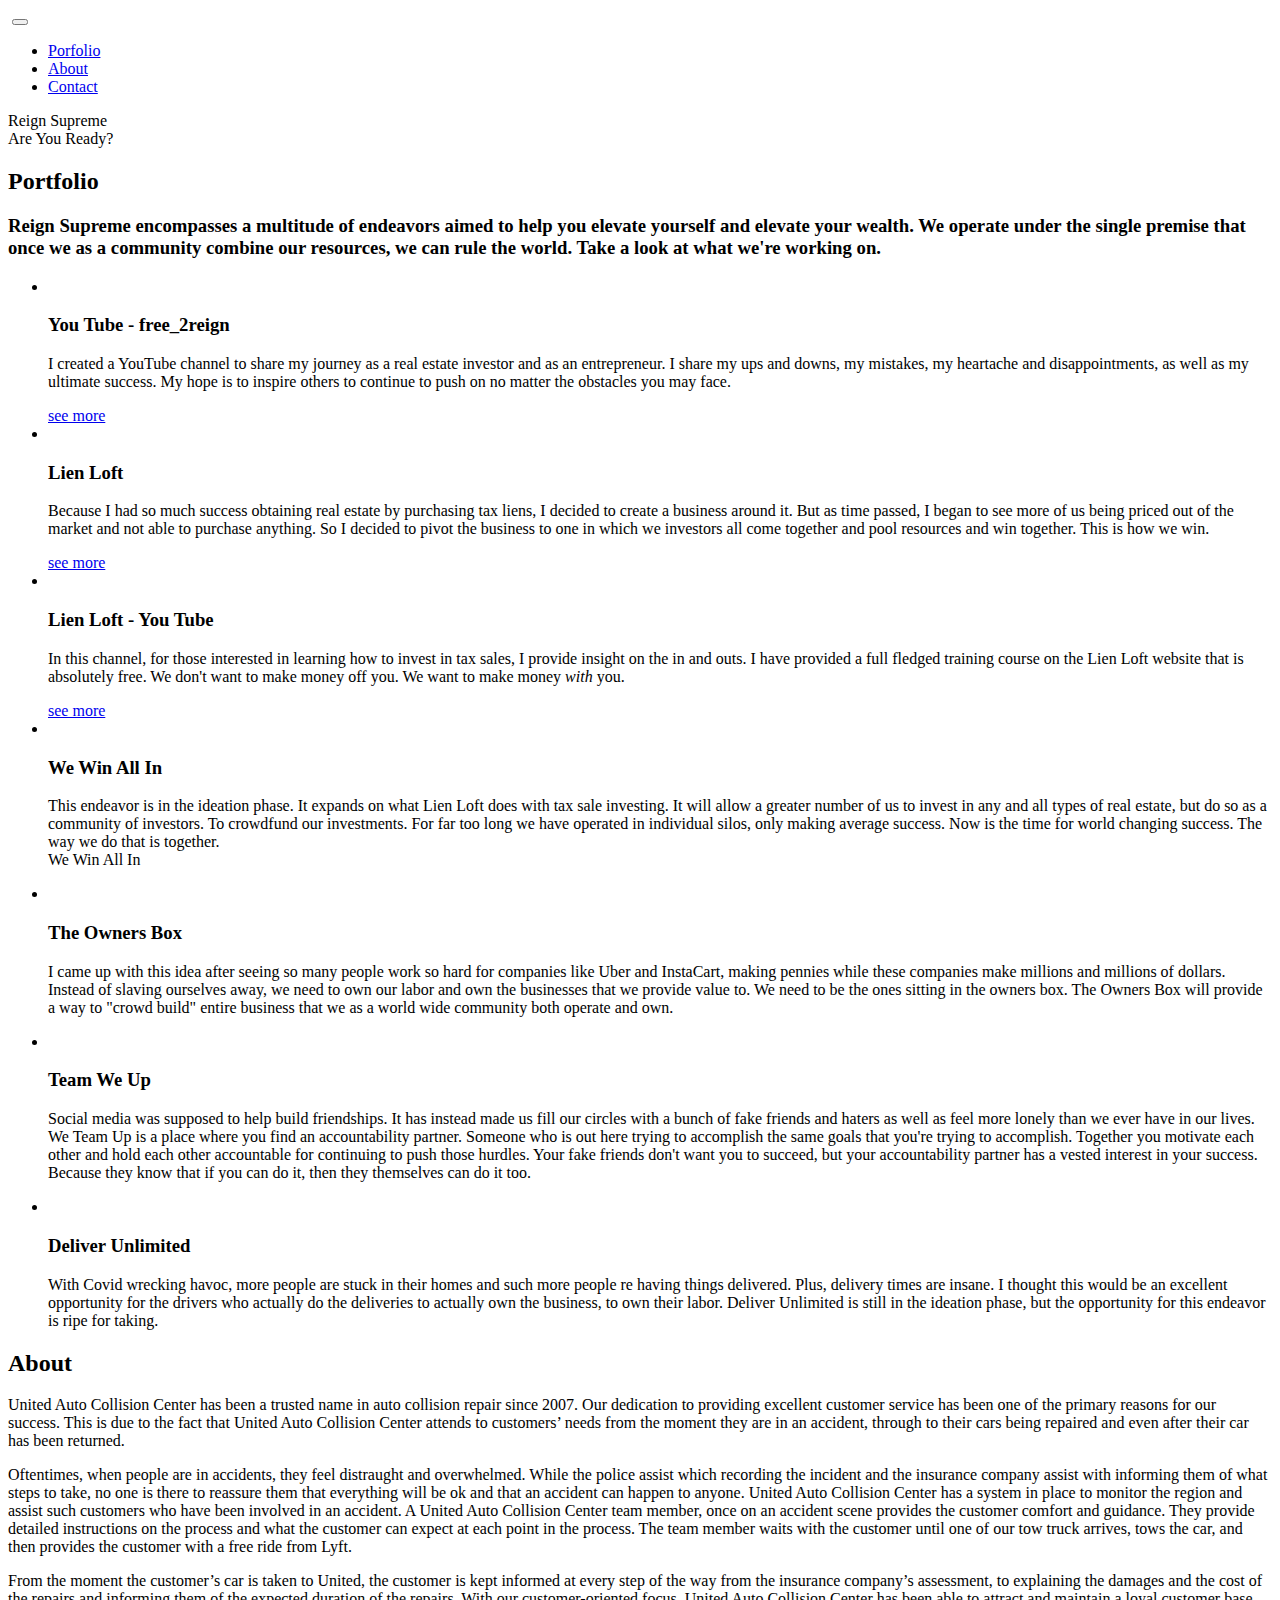
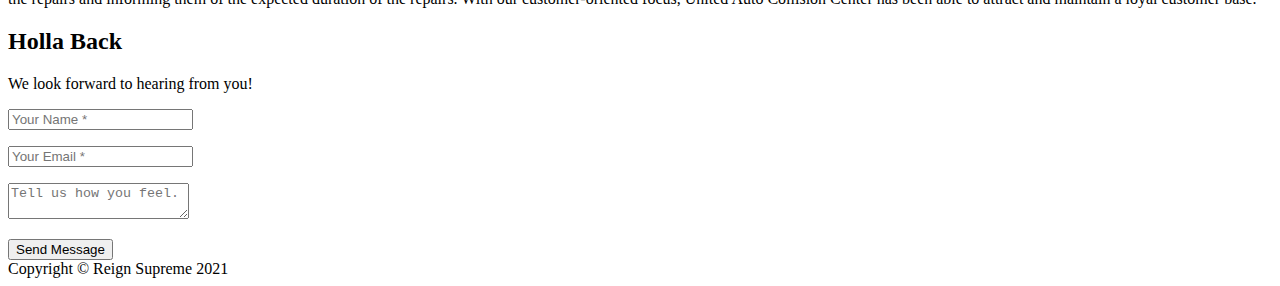
==== commit 6ae23914: "changes to images" ====
--- a/ww_app/index.html
+++ b/ww_app/index.html
@@ -89,7 +89,7 @@
           <h2 class="section-heading text-uppercase">Portfolio</h2>
           <h3 class="section-subheading text-muted">
             <p>
-              Reign Supreme is a conglomerate whose multitude of endeavors aim to help you elevate yourself and elevate your wealth.  We operate under the single premise that once we as a community combine our resources, we can rule the world.  Take a look at what we're working on.
+              Reign Supreme encompasses a multitude of endeavors aimed to help you elevate yourself and elevate your wealth.  We operate under the single premise that once we as a community combine our resources, we can rule the world.  Take a look at what we're working on.
             </p>
           </h3>
         </div>
@@ -100,53 +100,67 @@
             <li class="link-list-card" style="--accent-color:#f89419;--accent-width:6px;">
               <article class="team-member">
                   <img class="mx-auto rounded-circle" src="img/free_2reign.jpeg" alt="">
-                  <a target="_self" href="https://www.youtube.com/channel/UClmy4krWCEN-NcYKxqVHpDQ" class="">You Tube - free_2reign</a>
-                    <h3>I created a YouTube channel to share my journey as a real estate investor and as an entrepreneur.  I share my ups and downs, my mistakes, my heartache and disappointments, as well as my ultimate success.  My hope is to inspire others to continue to push on no matter the obstacles you may face.</h3>
-
-              </article>
-<a href="/individuals/overview" class="button btn button--blue ">For Individuals</a>
+                  <h3>You Tube - free_2reign</h3>
+                  <p>
+                    I created a YouTube channel to share my journey as a real estate investor and as an entrepreneur.  I share my ups and downs, my mistakes, my heartache and disappointments, as well as my ultimate success.  My hope is to inspire others to continue to push on no matter the obstacles you may face.
+                  </p>
+              </article>
+              <a href="https://www.youtube.com/channel/UClmy4krWCEN-NcYKxqVHpDQ" class="btn btn-primary">see more</a>
             </li>
             <li class="link-list-card" style="--accent-color:#f89419;--accent-width:6px;">
               <article class="team-member">
                   <img class="mx-auto rounded-circle" src="img/lienloft.png" alt="">
-                  <a target="_self" href="https://lienloft.com" class="">Lien Loft</a>
-                    <h3>Because I had so much success obtaining real estate by purchasing tax liens, I decided to create a business around it.  But as time passed, I began to see more of us being priced out of the market and not able to purchase anything.  So I decided to pivot the business to one in which we investors all come together and pool resources and win together. This is how we win.</h3>
-              </article>
+                  <h3>Lien Loft</h3>
+                  <p>
+                    Because I had so much success obtaining real estate by purchasing tax liens, I decided to create a business around it.  But as time passed, I began to see more of us being priced out of the market and not able to purchase anything.  So I decided to pivot the business to one in which we investors all come together and pool resources and win together. This is how we win.
+                  </p>
+              </article>
+              <a href="https://lienloft.com" class="btn btn-primary">see more</a>
             </li>
             <li class="link-list-card" style="--accent-color:#f89419;--accent-width:6px;">
               <article class="team-member">
                   <img class="mx-auto rounded-circle" src="img/lienloft_alfreda.jpg" alt="">
-                  <a target="_self" href="https://www.youtube.com/channel/UCCJ-6BsG9O6LgRk_2ez2GNQ" class="">Lien Loft - You Tube</a>
-                    <h3>In this channel, for those interested in learning how to invest in tax sales, I provide insight on the in and outs.  I have provided a full fledged training course on the Lien Loft website that is absolutely free.  We don't want to make money off you.  We want to make money <i>with</i> you.</h3>
-              </article>
+                  <h3>Lien Loft - You Tube</h3>
+                  <p>
+                    In this channel, for those interested in learning how to invest in tax sales, I provide insight on the in and outs.  I have provided a full fledged training course on the Lien Loft website that is absolutely free.  We don't want to make money off you.  We want to make money <i>with</i> you.
+                  </p>
+              </article>
+              <a href="https://www.youtube.com/channel/UCCJ-6BsG9O6LgRk_2ez2GNQ" class="btn btn-primary">see more</a>
             </li>
             <li class="link-list-card" style="--accent-color:#f89419;--accent-width:6px;">
               <article class="team-member">
                   <img class="mx-auto rounded-circle" src="img/we_win_all_in.png" alt="">
-                  <p class="" style="display: block;">We Win All In</p>
-                    <h3> This endeavor is in the ideation phase.  It expands on what Lien Loft does with tax sale investing.  It will allow a greater number of us to invest in any and all types of real estate, but do so as a community of investors. To crowdfund our investments.  For far too long we have operated in individual silos, only making average success. Now is the time for world changing success. The way we do that is together. We Win All In</h3>
+                  <h3>We Win All In</h3>
+                  <p> 
+                    This endeavor is in the ideation phase.  It expands on what Lien Loft does with tax sale investing.  It will allow a greater number of us to invest in any and all types of real estate, but do so as a community of investors. To crowdfund our investments.  For far too long we have operated in individual silos, only making average success. Now is the time for world changing success. The way we do that is together. <br> We Win All In
+                  </p>
               </article>
             </li>
             <li class="link-list-card" style="--accent-color:#f89419;--accent-width:6px;">
               <article class="team-member">
                   <img class="mx-auto rounded-circle" src="img/owners_box.png" alt="">
-                  <p class="" style="display: block;">The Owners Box</p>
-                    <h3>I came up with this idea after seeing so many people work so hard for companies like Uber and InstaCart, making pennies while these companies make millions and millions of dollars.  Instead of slaving ourselves away, we need to own our labor and own the businesses that we provide value to.  We need to be the ones sitting in the owners box.  The Owners Box will provide a way to "crowd build" entire business that we as a world wide community both operate and own.</h3>
+                  <h3>The Owners Box</h3>
+                  <p>
+                    I came up with this idea after seeing so many people work so hard for companies like Uber and InstaCart, making pennies while these companies make millions and millions of dollars.  Instead of slaving ourselves away, we need to own our labor and own the businesses that we provide value to.  We need to be the ones sitting in the owners box.  The Owners Box will provide a way to "crowd build" entire business that we as a world wide community both operate and own.
+                  </p>
               </article>
             </li>
             <li class="link-list-card" style="--accent-color:#f89419;--accent-width:6px;">
               <article class="team-member">
                   <img class="mx-auto rounded-circle" src="img/team_we_up.png" alt="">
-                  <p class="" style="display: block;">Team We Up</p>
-                    <h3>Social media was supposed to help build friendships.  It has instead made us fill our circles with a bunch of fake friends and haters as well as feel more lonely than we ever have in our lives.  We Team Up is a place where you find an accountability partner.  Someone who is out here trying to accomplish the same goals that you're trying to accomplish.  Together you motivate each other and hold each other accountable for continuing to push those hurdles. Your fake friends don't want you to succeed, but your accountability partner has a vested interest in your success.  Because they know that if you can do it, then they themselves can do it too.
-</h3>
+                  <h3>Team We Up</h3>
+                  <p>
+                    Social media was supposed to help build friendships.  It has instead made us fill our circles with a bunch of fake friends and haters as well as feel more lonely than we ever have in our lives.  We Team Up is a place where you find an accountability partner.  Someone who is out here trying to accomplish the same goals that you're trying to accomplish.  Together you motivate each other and hold each other accountable for continuing to push those hurdles. Your fake friends don't want you to succeed, but your accountability partner has a vested interest in your success.  Because they know that if you can do it, then they themselves can do it too.
+                  </p>
               </article>
             </li>
             <li class="link-list-card" style="--accent-color:#f89419;--accent-width:6px;">
               <article class="team-member">
                   <img class="mx-auto" src="img/deliver_unlimited.png" alt="">
-                  <p class="button--blue" style="display: block;">Deliver Unlimited</p>
-                    <h3>With Covid wrecking havoc, more people are stuck in their homes and such more people re having things delivered. Plus, delivery times are insane. I thought this would be an excellent opportunity for the drivers who actually do the deliveries to actually own the business, to own their labor. Deliver Unlimited is still in the ideation phase, but the opportunity for this endeavor is ripe for taking.</h3>
+                  <h3>Deliver Unlimited</h3>
+                  <p>
+                    With Covid wrecking havoc, more people are stuck in their homes and such more people re having things delivered. Plus, delivery times are insane. I thought this would be an excellent opportunity for the drivers who actually do the deliveries to actually own the business, to own their labor. Deliver Unlimited is still in the ideation phase, but the opportunity for this endeavor is ripe for taking.
+                  </p>
               </article>
             </li>
 
--- a/ww_app/css/agency.css
+++ b/ww_app/css/agency.css
@@ -299,6 +299,13 @@
   z-index: 2;
 }
 
+@media (min-width: 767px) {
+  #portfolio .portfolio-item {
+    margin: 0 0 30px;
+  }
+}
+
+
 .link-list {
    list-style-type:none;
    padding:0;
@@ -330,6 +337,8 @@
   margin:2rem 2rem 2rem 0
  }
 }
+
+
 .link-list>li {
    max-width:285px;
    width:100%;
@@ -358,7 +367,7 @@
    }
 }
 
-.link-list>li h3 {
+.link-list>li p {
    font-size:.875rem;
    line-height:24px;
    font-weight:400;
@@ -366,7 +375,7 @@
 }
 
 @media(min-width:48rem) {
-   .link-list>li h3 {
+   .link-list>li p {
       font-size:.875rem;
       line-height:24px
    }
@@ -389,35 +398,6 @@
 
 .link-list>li article>button:first-of-type {
    width:100%
-}
-
-@media (min-width: 767px) {
-  #portfolio .portfolio-item {
-    margin: 0 0 30px;
-  }
-}
-
-@media(min-width:48rem) {
-   .link-list {
-    -moz-box-orient:horizontal;
-    -moz-box-direction:normal;
-    margin:2rem
-   }
-}
-
-@media(min-width:62rem) {
-   .link-list {
-    -moz-box-pack:center;
-    justify-content:center
-   }
-}
-
-@media(min-width:74rem) {
-   .link-list {
-    -moz-box-pack:unset;
-    justify-content:unset;
-    margin:2rem 2rem 2rem 0;
-   }
 }
 
 .link-list-card {
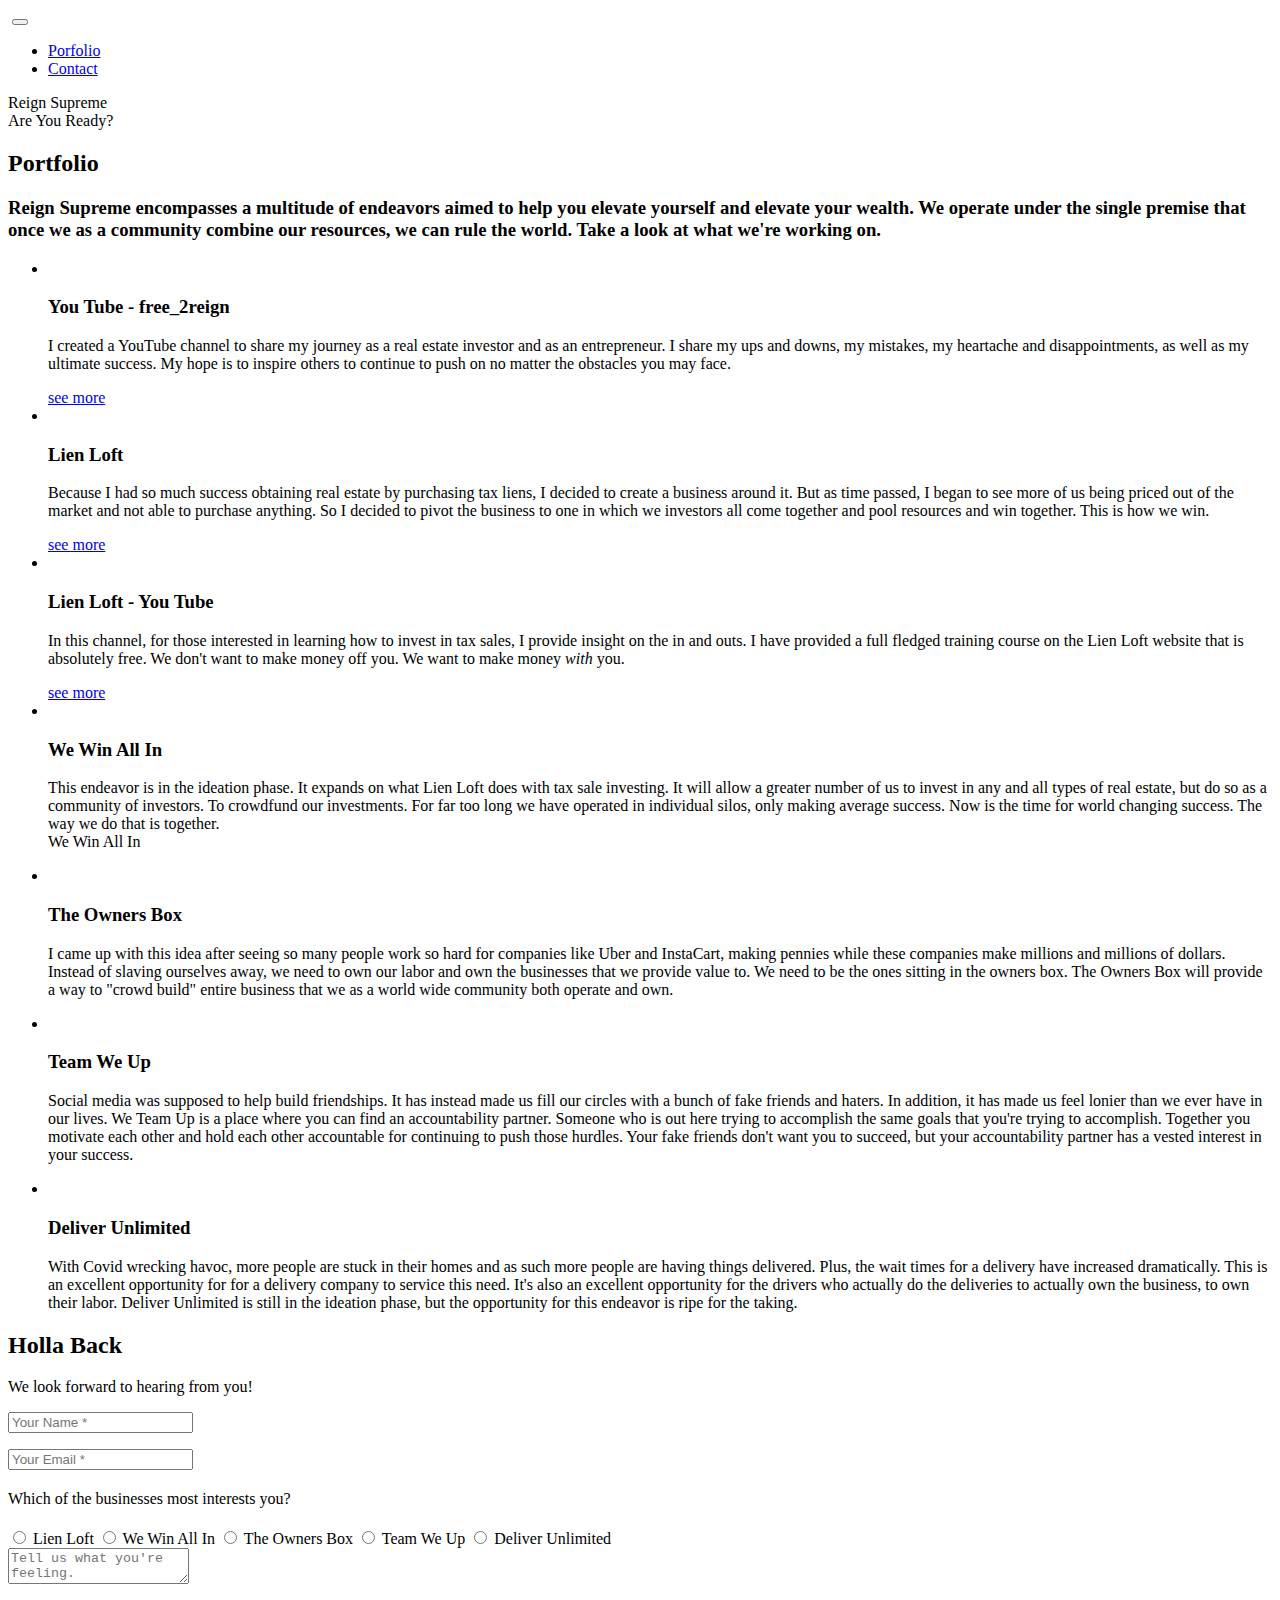
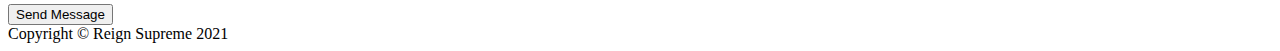
==== commit 5be9b685: "updated contact forms" ====
--- a/ww_app/index.html
+++ b/ww_app/index.html
@@ -60,10 +60,7 @@
             <a class="nav-link js-scroll-trigger" href="#services">Porfolio</a>
           </li>
           <li class="nav-item">
-            <a class="nav-link js-scroll-trigger" href="#about">About</a>
-          </li>
-          <li class="nav-item">
-            <a class="nav-link js-scroll-trigger" href="#logo">Contact</a>
+            <a class="nav-link js-scroll-trigger" href="#contact">Contact</a>
           </li>
         </ul>
       </div>
@@ -150,7 +147,7 @@
                   <img class="mx-auto rounded-circle" src="img/team_we_up.png" alt="">
                   <h3>Team We Up</h3>
                   <p>
-                    Social media was supposed to help build friendships.  It has instead made us fill our circles with a bunch of fake friends and haters as well as feel more lonely than we ever have in our lives.  We Team Up is a place where you find an accountability partner.  Someone who is out here trying to accomplish the same goals that you're trying to accomplish.  Together you motivate each other and hold each other accountable for continuing to push those hurdles. Your fake friends don't want you to succeed, but your accountability partner has a vested interest in your success.  Because they know that if you can do it, then they themselves can do it too.
+                    Social media was supposed to help build friendships.  It has instead made us fill our circles with a bunch of fake friends and haters. In addition, it has made us feel lonier than we ever have in our lives.  We Team Up is a place where you can find an accountability partner.  Someone who is out here trying to accomplish the same goals that you're trying to accomplish.  Together you motivate each other and hold each other accountable for continuing to push those hurdles. Your fake friends don't want you to succeed, but your accountability partner has a vested interest in your success. 
                   </p>
               </article>
             </li>
@@ -159,7 +156,7 @@
                   <img class="mx-auto" src="img/deliver_unlimited.png" alt="">
                   <h3>Deliver Unlimited</h3>
                   <p>
-                    With Covid wrecking havoc, more people are stuck in their homes and such more people re having things delivered. Plus, delivery times are insane. I thought this would be an excellent opportunity for the drivers who actually do the deliveries to actually own the business, to own their labor. Deliver Unlimited is still in the ideation phase, but the opportunity for this endeavor is ripe for taking.
+                    With Covid wrecking havoc, more people are stuck in their homes and as such more people are having things delivered. Plus, the wait times for a delivery have increased dramatically. This is an excellent opportunity for for a delivery company to service this need.  It's also an excellent opportunity for the drivers who actually do the deliveries to actually own the business, to own their labor. Deliver Unlimited is still in the ideation phase, but the opportunity for this endeavor is ripe for the taking.
                   </p>
               </article>
             </li>
@@ -167,26 +164,6 @@
           </ul>
         </div>
      </div>
-    </div>
-  </section>
-
-  <!-- About -->
-  <section class="bg-light" id="about">
-    <div class="container">
-      <div class="row">
-        <div class="col-lg-12 text-center">
-          <h2 class="section-heading text-uppercase">About</h2>
-          <p class="text-muted">
-            United Auto Collision Center has been a trusted name in auto collision repair since 2007.   Our dedication to providing excellent customer service has been one of the primary reasons for our success.  This is due to the fact that United Auto Collision Center  attends to customers’ needs from the moment they are in an accident, through to their cars being repaired and even after their car has been returned.  
-          </p>
-          <p class="text-muted">
-            Oftentimes, when people are in accidents, they feel distraught and overwhelmed. While the police assist which recording the incident and the insurance company assist with informing them of what steps to take, no one is there to reassure them that everything will be ok and that an accident can happen to anyone.  United Auto Collision Center has a system in place to monitor the region and assist such customers who have been involved in an accident.    A United Auto Collision Center team member, once on an accident scene provides the customer comfort and guidance. They provide detailed instructions on the process and what the customer can expect at each point in the process.  The team member waits with the customer until one of our tow truck arrives, tows the car, and then provides the customer with a free ride from Lyft.  
-          </p>
-          <p class="text-muted">
-            From the moment the customer’s car is taken to United, the customer is kept informed at every step of the way from the insurance company’s assessment, to explaining the damages and the cost of the repairs and informing them of the expected duration of the repairs.   With our customer-oriented focus, United Auto Collision Center has been able to attract and maintain a loyal customer base.
-          </p>
-        </div>
-      </div>
     </div>
   </section>
 
@@ -213,7 +190,17 @@
                   <p class="help-block text-danger"></p>
                 </div>
                 <div class="form-group">
-                  <textarea class="form-control" id="message" placeholder="Tell us how you feel." ></textarea>
+                  <p class="contact-p" style="line-height:1.6em;">
+                    Which of the businesses most interests you?
+                  </p>
+                  <input type="radio" name="bchoice" value="Lien Loft"> Lien Loft 
+                  <input type="radio" name="bchoice" value="We Win All In "> We Win All In 
+                  <input type="radio" name="bchoice" value="The Owners Box"> The Owners Box 
+                  <input type="radio" name="bchoice" value="Team We Up"> Team We Up
+                  <input type="radio" name="bchoice" value="Deliver Unlimited"> Deliver Unlimited 
+                </div>
+                <div class="form-group">
+                  <textarea class="form-control" id="message" placeholder="Tell us what you're feeling." ></textarea>
                   <p class="help-block text-danger"></p>
                 </div>
               </div>
--- a/ww_app/css/agency.css
+++ b/ww_app/css/agency.css
@@ -338,7 +338,6 @@
  }
 }
 
-
 .link-list>li {
    max-width:285px;
    width:100%;
@@ -368,10 +367,11 @@
 }
 
 .link-list>li p {
-   font-size:.875rem;
-   line-height:24px;
-   font-weight:400;
-   margin-bottom:0;
+  font-size:.875rem;
+  line-height:24px;
+  font-weight:300;
+  margin-bottom:0;
+  margin-top: 0;
 }
 
 @media(min-width:48rem) {
@@ -408,6 +408,24 @@
   border-radius: .375rem;
   border-top: var(--accent-width,5px) solid var(--accent-color,#fff);
 }
+
+
+.team-member {
+  margin-bottom: 30px;
+  text-align: center;
+}
+
+.team-member img {
+  width: 150px;
+  height: 150px;
+  border: 7px solid #fff;
+}
+
+.teammember h3 {
+    margin: 20px 0 20px 0;
+    font-size: 1.2rem;
+}
+
 
 .portfolio-modal {
   padding-right: 0px !important;
@@ -675,27 +693,6 @@
   }
 }
 
-.team-member {
-  margin-bottom: 50px;
-  text-align: center;
-}
-
-.team-member img {
-  width: 150px;
-  height: 150px;
-  border: 7px solid #fff;
-}
-
-.team-member h4 {
-  margin-top: 25px;
-  margin-bottom: 0;
-  text-transform: none;
-}
-
-.team-member p {
-  margin-top: 0;
-}
-
 section#contact {
   background-color: #010f2e;
   background-image: url("../img/map-image.png");
